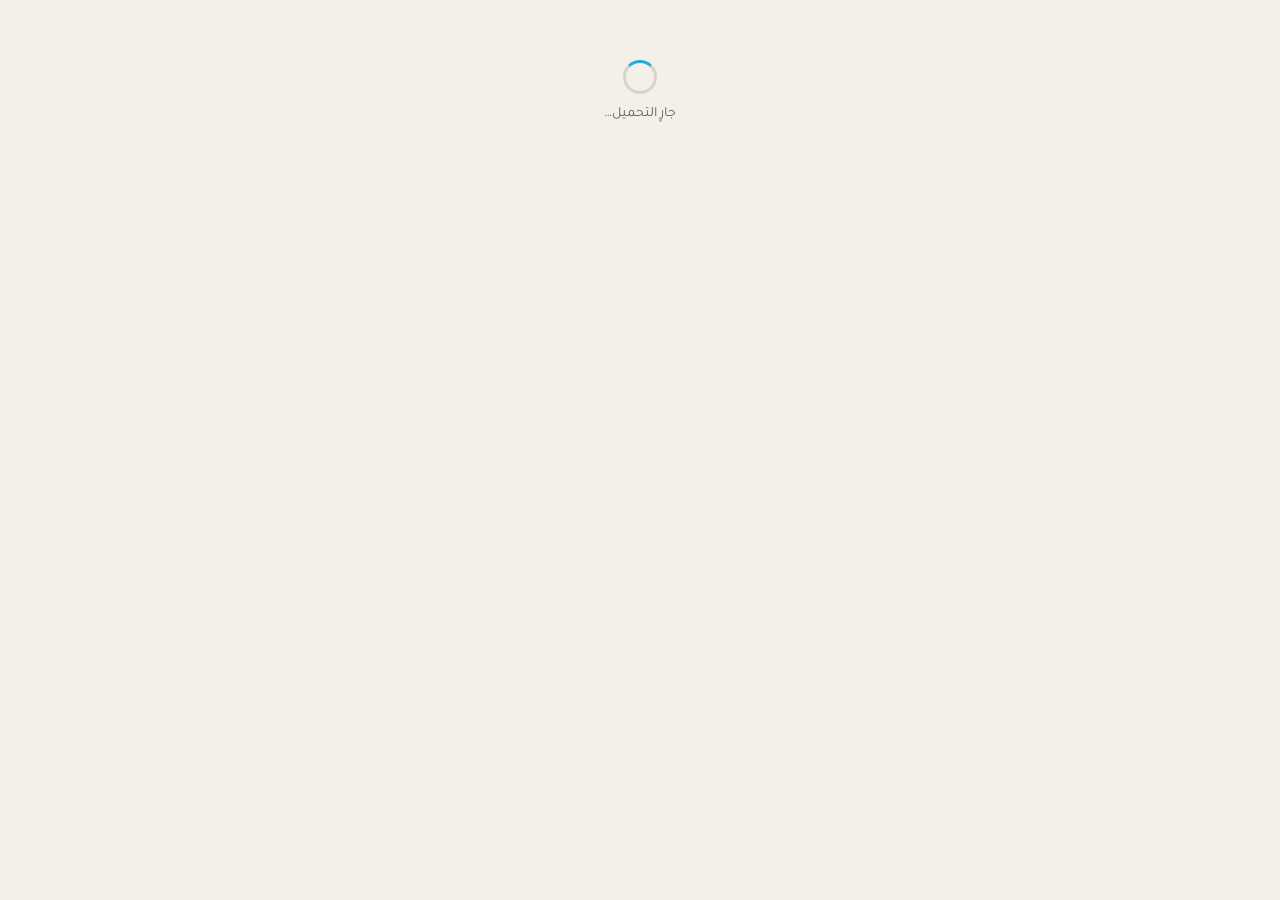
==== site/index.html @ 04307eda "منصة إدارة مشاريع تجمع الأحساء الصحي — الإصدار الأول Co-Authored-By: Claude Fable 5.1 <noreply@anthr" ====
<!DOCTYPE html>
<html lang="ar" dir="rtl">
<head>
<meta charset="UTF-8">
<meta name="viewport" content="width=device-width, initial-scale=1.0">
<title>منصة مشاريع تجمع الأحساء الصحي</title>
<link rel="icon" type="image/png" href="assets/favicon.png">
<link rel="preconnect" href="https://fonts.googleapis.com">
<link href="https://fonts.googleapis.com/css2?family=Tajawal:wght@400;500;700;800&display=swap" rel="stylesheet">
<link rel="stylesheet" href="app.css">
<script src="config.js"></script>
</head>
<body>
<div id="app"><div class="loading"><div class="spin"></div>جارٍ التحميل…</div></div>
<script type="module" src="js/app.js"></script>
</body>
</html>
---- site/app.css ----
:root{--navy:#153E5C;--blue:#1B6CA8;--lblue:#27A8DF;--sage:#6F7F52;--gold:#A98736;
 --card:#F5F1EE;--sagebg:#EEF2E4;--goldbg:#F4EDDC;--line:#D8D2CB;--text:#242424;--grey:#5E5E5E;--bg:#F3F0EA;--white:#fff}
*{box-sizing:border-box;margin:0;padding:0}
a{color:var(--blue)}
/* ===== header ===== */
/* ===== layout ===== */
.refside .searchbox{position:relative}
.refside .searchbox input{width:100%;padding:11px 38px 11px 34px;border:1.5px solid var(--line);border-radius:12px;font-family:inherit;font-size:14px;background:#fff;outline:none}
.refside .searchbox input:focus{border-color:var(--lblue)}
.refside .searchbox .icon{position:absolute;right:12px;top:50%;transform:translateY(-50%);color:var(--grey);font-size:15px}
.refside .searchbox .clear{position:absolute;left:8px;top:50%;transform:translateY(-50%);border:0;background:var(--card);color:var(--grey);width:24px;height:24px;border-radius:50%;cursor:pointer;display:none;font-size:13px;line-height:1}
.refside .hint{font-size:11px;color:var(--grey);margin-top:7px;display:flex;justify-content:space-between;align-items:center}
.legend{display:flex;gap:8px}
.dotf{display:inline-block;width:9px;height:9px;border-radius:50%;background:var(--sage);vertical-align:middle;margin-inline-end:3px}
.dots{display:inline-block;width:9px;height:9px;border-radius:50%;background:#C9C2B8;vertical-align:middle;margin-inline-end:3px}
.tree{flex:1;overflow-y:auto;padding:6px 8px 20px}
/* tree nodes */
.div{margin:4px 0}
.div > .row{display:flex;align-items:center;gap:8px;padding:8px 10px;border-radius:10px;cursor:pointer;background:var(--card);border:1px solid transparent}
.div > .row:hover{border-color:var(--lblue)}
.div.open > .row{background:var(--navy);color:#fff}
.code{font-size:11px;font-weight:800;background:rgba(0,0,0,.06);border-radius:6px;padding:2px 7px;direction:ltr;unicode-bidi:isolate;display:inline-block;font-variant-numeric:tabular-nums;white-space:nowrap}
.div.open > .row .code{background:rgba(255,255,255,.18)}
.name{flex:1;font-weight:700;font-size:13.5px;line-height:1.3}
.cnt{font-size:10.5px;color:var(--grey)}
.div.open > .row .cnt{color:#D6E4EE}
.chev{font-size:11px;color:var(--grey);transition:transform .15s}
.div.open > .row .chev{color:#fff;transform:rotate(90deg)}
.secs{display:none;padding:4px 0 2px 0;margin-inline-start:6px;border-inline-start:2px solid var(--line)}
.div.open > .secs{display:block}
.sec > .row{display:flex;align-items:center;gap:7px;padding:6px 10px;margin:2px 0 2px 8px;border-radius:8px;cursor:pointer}
.sec > .row:hover{background:var(--card)}
.sec.open > .row{background:var(--sagebg)}
.sec .name{font-size:12.5px;font-weight:700;color:var(--navy)}
.sec .chev{transform:rotate(0)}
.sec.open > .row .chev{transform:rotate(90deg)}
.its{display:none;margin-inline-start:16px}
.sec.open > .its{display:block}
.it{display:flex;align-items:center;gap:7px;padding:5px 10px;margin:1px 0 1px 8px;border-radius:8px;cursor:pointer;border:1px solid transparent}
.it:hover{background:var(--card)}
.it.active{background:var(--sagebg);border-color:var(--sage)}
.it .name{font-size:12px;font-weight:500;color:var(--text)}
.it .code{font-size:10px;background:transparent;color:var(--grey);padding:0}
.badge{font-size:9.5px;font-weight:800;padding:2px 7px;border-radius:6px;white-space:nowrap}
.badge.full{background:var(--sagebg);color:var(--sage)}
.badge.skel{background:#EFECE6;color:#8A8A8A}
/* search results */
.results{padding:6px 8px}
.res{display:block;padding:8px 10px;margin:4px 0;border-radius:10px;background:var(--card);cursor:pointer;border:1px solid transparent}
.res:hover{border-color:var(--lblue)}
.res .path{font-size:10.5px;color:var(--grey);margin-top:2px}
.res .nm{font-size:13px;font-weight:700;color:var(--navy)}
.res .nm .en{font-weight:500;color:var(--grey);font-size:11px;direction:ltr;display:inline-block;margin-inline-start:6px}
mark{background:#FFE9A8;color:inherit;padding:0 1px;border-radius:2px}
.empty{padding:36px 16px;text-align:center;color:var(--grey);font-size:13px}
/* ===== main ===== */
.crumb{display:flex;flex-wrap:wrap;gap:6px;align-items:center;font-size:12px;color:var(--grey);margin-bottom:14px}
.crumb a{color:var(--blue);text-decoration:none;cursor:pointer}
.crumb .sep{color:#B9B2A8}
.cd{direction:ltr;unicode-bidi:isolate;display:inline-block;font-variant-numeric:tabular-nums}
.doc{max-width:1040px}
.dochead{background:#fff;border:1px solid var(--line);border-radius:16px;padding:18px 22px;display:flex;gap:16px;align-items:flex-start;box-shadow:0 2px 12px rgba(0,0,0,.04)}
.dochead .big{flex:1}
.dochead h1{font-size:22px;color:var(--navy);line-height:1.25;margin-bottom:4px}
.dochead .en{direction:ltr;text-align:right;color:var(--grey);font-size:13px}
.dochead .meta{display:flex;flex-wrap:wrap;gap:8px;margin-top:10px}
.pill{font-size:11px;background:var(--card);border-radius:8px;padding:4px 10px;color:var(--grey)}
.pill b{color:var(--navy)}
.pill.code{direction:ltr;unicode-bidi:isolate;display:inline-block;font-weight:800;color:var(--navy)}
.btnrow{display:flex;gap:6px}
.btn{border:1px solid var(--line);background:#fff;border-radius:9px;padding:7px 11px;font-family:inherit;font-size:12px;cursor:pointer;color:var(--navy)}
.btn:hover{background:var(--card)}
.sec-card{background:#fff;border:1px solid var(--line);border-radius:14px;padding:16px 20px;margin-top:12px}
.sec-card h2{font-size:14.5px;color:var(--navy);margin-bottom:10px;display:flex;align-items:center;gap:8px}
.sec-card h2 .ic{width:6px;height:18px;border-radius:3px;background:var(--blue);display:inline-block}
.sec-card.health{background:var(--sagebg);border-color:#D6DEC6}
.sec-card.health h2 .ic{background:var(--sage)}
.sec-card.accept h2 .ic{background:var(--gold)}
.sec-card.notes{background:var(--goldbg);border-color:#E7DCC0}
.sec-card.notes h2 .ic{background:var(--gold)}
.sec-card p{line-height:1.75;font-size:13.5px}
.sec-card ol{padding-inline-start:22px}
.sec-card ol li{margin:6px 0;line-height:1.7;font-size:13.3px}
.sec-card ul{list-style:none}
.sec-card ul li{margin:6px 0;line-height:1.7;font-size:13.3px;padding-inline-start:18px;position:relative}
.sec-card ul li::before{content:'';position:absolute;right:0;top:.62em;width:8px;height:8px;border-radius:50%;background:var(--sage)}
.refs{display:flex;flex-wrap:wrap;gap:6px}
.ref{font-size:11.5px;background:var(--card);border:1px solid var(--line);border-radius:8px;padding:5px 10px;color:var(--navy)}
.skel-note{background:var(--goldbg);border:1px dashed var(--gold);border-radius:12px;padding:14px 16px;font-size:13px;color:#6B5A2A;line-height:1.7;margin-top:12px}
.vars h2 small{font-weight:500;color:var(--grey);font-size:11px}
.tblwrap{overflow:auto;border:1px solid var(--line);border-radius:10px}
table.vt{width:100%;border-collapse:collapse;font-size:12.5px;min-width:560px}
table.vt th{background:var(--card);color:var(--navy);font-weight:800;padding:8px 10px;text-align:right;border-bottom:1px solid var(--line);white-space:nowrap}
table.vt td{padding:7px 10px;border-bottom:1px solid #EEE9E2;vertical-align:top}
table.vt tr:last-child td{border-bottom:0}
table.vt tr:nth-child(even) td{background:#FBFAF7}
table.vt .c{text-align:center;white-space:nowrap}
table.vt .price{font-weight:800;color:var(--navy);font-variant-numeric:tabular-nums;direction:ltr}
table.vt .spec{color:var(--grey);font-size:11.5px;min-width:160px}
table.vt .var-ar{font-weight:700}
table.vt .var-en{color:var(--grey);font-size:10.5px;direction:ltr;text-align:right}
.basis{margin-top:8px;font-size:11px;color:var(--grey)}
.tag{display:inline-block;font-size:10.5px;background:#EEF4F9;color:var(--blue);border-radius:6px;padding:2px 8px;margin:2px}
/* division landing */
.grid{display:grid;grid-template-columns:repeat(auto-fill,minmax(300px,1fr));gap:10px;margin-top:12px}
.gcard{background:#fff;border:1px solid var(--line);border-radius:12px;padding:12px 14px;cursor:pointer}
.gcard:hover{border-color:var(--lblue)}
.gcard .code{margin-bottom:6px}
.gcard .nm{font-weight:700;color:var(--navy);font-size:13.5px}
.gcard .en{font-size:11px;color:var(--grey);direction:ltr;text-align:right}
.gcard .cov{font-size:11px;color:var(--grey);margin-top:6px}
.bar{height:5px;background:#EDE8E0;border-radius:4px;overflow:hidden;margin-top:5px}
.bar i{display:block;height:100%;background:var(--sage)}
/* home */
.home h1{font-size:24px;color:var(--navy);margin-bottom:6px}
.home .lead{font-size:14px;line-height:1.8;color:var(--text);max-width:820px}
.kpis{display:flex;flex-wrap:wrap;gap:10px;margin:16px 0}
.kpi{background:#fff;border:1px solid var(--line);border-radius:12px;padding:12px 18px;min-width:150px}
.kpi b{display:block;font-size:22px;color:var(--navy)}
.kpi span{font-size:11.5px;color:var(--grey)}
.howto{display:grid;grid-template-columns:repeat(auto-fit,minmax(240px,1fr));gap:10px;margin-top:10px}
.how{background:#fff;border:1px solid var(--line);border-radius:12px;padding:12px 14px;font-size:12.8px;line-height:1.7}
.how b{color:var(--navy);display:block;margin-bottom:3px}
.disc{background:var(--goldbg);border:1px solid #E7DCC0;border-radius:12px;padding:12px 16px;font-size:12.5px;line-height:1.75;color:#5C4E28;margin-top:14px}
kbd{font-family:inherit;background:#fff;border:1px solid var(--line);border-bottom-width:2px;border-radius:5px;padding:0 6px;font-size:11px}
/* mobile */

/* ===== وضع المشاريع (جدول الكميات) ===== */
.pcard{background:#fff;border:1px solid var(--line);border-radius:14px;padding:16px 18px;margin-bottom:14px;box-shadow:0 1px 3px rgba(0,0,0,.04)}
.pcard h2{font-size:15px;color:var(--navy);margin-bottom:10px;display:flex;align-items:center;gap:8px}
.pcard h2 .ic{width:4px;height:18px;background:var(--lblue);border-radius:2px;display:inline-block}
.pgrid{display:grid;grid-template-columns:repeat(auto-fill,minmax(220px,1fr));gap:10px}
.fld{display:flex;flex-direction:column;gap:4px;font-size:12px;color:var(--grey)}
.fld input,.fld select,.fld textarea{font-family:inherit;font-size:13px;padding:7px 9px;border:1px solid var(--line);border-radius:8px;background:#fff;color:var(--text)}
.fld input:focus,.fld select:focus,.fld textarea:focus{outline:none;border-color:var(--lblue);box-shadow:0 0 0 2px rgba(39,168,223,.15)}
.fld.wide{grid-column:1/-1}
.toolbar{display:flex;flex-wrap:wrap;gap:8px;align-items:center;margin-bottom:12px}
.btn.primary{background:var(--navy);color:#fff;border-color:var(--navy)}
.btn.primary:hover{background:var(--blue)}
.btn.accent{background:var(--sage);color:#fff;border-color:var(--sage)}
.btn.danger{color:#A6503B;border-color:#E3C9C2}
.btn.sm{padding:4px 8px;font-size:11px}
.btn:disabled{opacity:.45;cursor:not-allowed}
.plist{display:grid;grid-template-columns:repeat(auto-fill,minmax(260px,1fr));gap:10px}
.pitem{background:#fff;border:1px solid var(--line);border-radius:12px;padding:12px 14px;cursor:pointer;transition:.15s}
.pitem:hover{border-color:var(--lblue);box-shadow:0 2px 8px rgba(0,0,0,.06)}
.pitem .nm{font-weight:800;color:var(--navy);font-size:14px}
.pitem .sub{font-size:11px;color:var(--grey);margin-top:3px}
.pitem .tot{font-size:13px;font-weight:800;color:var(--sage);margin-top:6px;direction:ltr;text-align:right}
.cascade{display:grid;grid-template-columns:1fr 1fr 1.4fr 1.4fr;gap:8px}
.cascade select{width:100%}
.pick{background:var(--card);border-radius:10px;padding:10px 12px;margin-top:10px;display:grid;grid-template-columns:1fr auto auto auto;gap:10px;align-items:end}
.pick .info{font-size:12px;color:var(--grey);line-height:1.6}
.pick .info b{color:var(--navy)}
.pick input[type=number]{width:110px}
.pick input[type=text]{width:180px}
.qsearch{position:relative}
.qsearch .drop{position:absolute;top:100%;right:0;left:0;background:#fff;border:1px solid var(--line);border-radius:10px;z-index:30;max-height:320px;overflow:auto;box-shadow:0 8px 24px rgba(0,0,0,.12);display:none}
.qsearch .drop.show{display:block}
.qsearch .drop div{padding:7px 10px;border-bottom:1px solid #EEE9E2;font-size:12.5px;cursor:pointer}
.qsearch .drop div:hover{background:var(--card)}
.qsearch .drop .cd{font-weight:800;color:var(--navy);margin-inline-end:6px}
.qsearch .drop .en{color:var(--grey);font-size:10.5px;direction:ltr;display:inline-block}
table.bq{width:100%;border-collapse:collapse;font-size:12.5px}
table.bq th{background:var(--navy);color:#fff;font-weight:700;padding:8px 8px;text-align:right;white-space:nowrap;font-size:12px}
table.bq td{padding:6px 8px;border-bottom:1px solid #EEE9E2;vertical-align:middle}
table.bq tr.divrow td{background:var(--card);font-weight:800;color:var(--navy);font-size:13px}
table.bq tr.subrow td{background:#FBFAF7;font-weight:700;color:var(--navy);border-bottom:2px solid var(--line)}
table.bq .c{text-align:center;white-space:nowrap}
table.bq .n{direction:ltr;text-align:right;font-variant-numeric:tabular-nums;white-space:nowrap}
table.bq .desc-ar{font-weight:700}
table.bq .desc-en{color:var(--grey);font-size:10.5px;direction:ltr;text-align:right}
table.bq .spec{color:var(--grey);font-size:11px;max-width:260px}
table.bq input.qty{width:84px;font-family:inherit;font-size:13px;padding:4px 6px;border:1px solid var(--line);border-radius:6px;text-align:center}
table.bq input.loc{width:130px;font-family:inherit;font-size:11.5px;padding:4px 6px;border:1px solid var(--line);border-radius:6px}
table.bq .del{color:#A6503B;cursor:pointer;font-weight:800;padding:0 6px}
table.bq .del:hover{background:#F6E6E2;border-radius:6px}
.totals{display:grid;grid-template-columns:repeat(auto-fit,minmax(180px,1fr));gap:10px;margin-top:12px}
.tot{background:var(--card);border-radius:10px;padding:10px 12px}
.tot span{display:block;font-size:11px;color:var(--grey)}
.tot b{display:block;font-size:17px;color:var(--navy);direction:ltr;text-align:right;font-variant-numeric:tabular-nums}
.tot.grand{background:var(--navy)}
.tot.grand span{color:#D6E4EE}.tot.grand b{color:#fff;font-size:20px}
.empty-boq{padding:30px;text-align:center;color:var(--grey);border:2px dashed var(--line);border-radius:12px}
.toast{position:fixed;bottom:18px;right:18px;background:var(--navy);color:#fff;padding:10px 16px;border-radius:10px;font-size:13px;z-index:99;opacity:0;transition:.25s;pointer-events:none}
.toast.show{opacity:1}
.setrow{display:flex;flex-wrap:wrap;gap:12px;align-items:end}
.setrow .fld{min-width:150px}
.badge.ovr{background:#F4EDDC;color:var(--gold)}


/* ===== منصة إدارة مشاريع تجمع الأحساء الصحي ===== */
html,body{min-height:100%}
body{font-family:'Tajawal','Janna LT',system-ui,sans-serif;color:var(--text);background:var(--bg);font-size:14px;margin:0}
#app{min-height:100vh;display:flex;flex-direction:column}
header.top{height:62px;background:var(--navy);display:flex;align-items:center;gap:14px;padding:0 18px;box-shadow:0 2px 10px rgba(0,0,0,.25);position:sticky;top:0;z-index:50}
header.top .logo{height:42px;background:#fff;border-radius:8px;padding:4px 8px}
.nav{display:flex;gap:4px}
.nav a{color:#D6E4EE;text-decoration:none;font-weight:700;font-size:13.5px;padding:8px 14px;border-radius:9px}
.nav a:hover{background:rgba(255,255,255,.1)}
.nav a.on{background:var(--lblue);color:#fff}
.who{display:flex;flex-direction:column;align-items:flex-end;line-height:1.2;color:#fff;font-size:12.5px}
.who span{color:#A9C1D3;font-size:10.5px}
header.top .btn{background:rgba(255,255,255,.1);color:#fff;border-color:rgba(255,255,255,.2)}
.menubtn2{display:none}
main#main{flex:1;padding:20px 24px 60px;max-width:1500px;width:100%;margin:0 auto;box-sizing:border-box}
.pagetitle{font-size:22px;color:var(--navy)}
.loading{padding:60px;text-align:center;color:var(--grey)}
.spin{width:34px;height:34px;border:3px solid var(--line);border-top-color:var(--lblue);border-radius:50%;margin:0 auto 12px;animation:sp 1s linear infinite}
@keyframes sp{to{transform:rotate(360deg)}}
.muted{color:var(--grey)} .small{font-size:11.5px} .bad{color:#A6503B} .good{color:var(--sage)} .ltr{direction:ltr;text-align:right;unicode-bidi:isolate} .pre{white-space:pre-wrap;line-height:1.7}
.off{opacity:.55}
.btn.wide{width:100%;padding:10px} .btn.danger-solid{background:#A6503B;color:#fff;border-color:#A6503B}
.btnrow.end{justify-content:flex-end;margin-top:12px} .btnrow{display:flex;gap:6px;flex-wrap:wrap;align-items:center}
/* الدخول */
.auth{min-height:calc(100vh - 62px);display:flex;align-items:center;justify-content:center;padding:20px}
.authbox{background:#fff;border:1px solid var(--line);border-radius:16px;padding:28px 26px;max-width:420px;width:100%;text-align:center;box-shadow:0 6px 24px rgba(0,0,0,.06)}
.authbox .alogo{height:64px;margin-bottom:8px}
.authbox h1{font-size:20px;color:var(--navy);margin-bottom:2px}
.authbox form{text-align:right;margin-top:16px;display:flex;flex-direction:column;gap:10px}
.alinks{margin-top:14px;font-size:13px} .alinks a{color:var(--blue)}
/* النماذج والنوافذ */
.mwrap{position:fixed;inset:0;background:rgba(21,62,92,.45);z-index:200;display:flex;align-items:flex-start;justify-content:center;padding:40px 12px;overflow:auto}
.modal{background:#fff;border-radius:16px;width:100%;max-width:560px;box-shadow:0 20px 60px rgba(0,0,0,.25)}
.modal.wide{max-width:900px}
.mhead{display:flex;align-items:center;justify-content:space-between;padding:14px 18px;border-bottom:1px solid var(--line)}
.mhead h3{font-size:16px;color:var(--navy)} .mhead .x{border:0;background:transparent;font-size:16px;cursor:pointer;color:var(--grey)}
.mbody{padding:16px 18px}
.notice{background:var(--goldbg);border:1px solid #E7D9B0;border-radius:10px;padding:10px 12px;margin-bottom:12px;font-size:13px}
/* لوحة المؤشرات */
.kpi.bad b{color:#A6503B} .kpi b small{font-size:12px;color:var(--grey)}
.stagebar{display:grid;grid-template-columns:repeat(auto-fit,minmax(105px,1fr));gap:8px}
.stagecell{display:block;background:#fff;border:1px solid var(--line);border-top:4px solid var(--navy);border-radius:10px;padding:10px 8px;text-align:center;text-decoration:none;color:var(--text)}
.stagecell b{display:block;font-size:20px;color:var(--navy)} .stagecell span{font-size:11.5px;display:block} .stagecell small{color:var(--grey);font-size:10px;direction:ltr;display:block}
.two{display:grid;grid-template-columns:1fr 1fr;gap:14px}
table.lst{width:100%;border-collapse:collapse;font-size:13px}
table.lst th{text-align:right;background:var(--card);color:var(--navy);padding:8px 9px;font-size:12px;border-bottom:1px solid var(--line);white-space:nowrap}
table.lst td{padding:8px 9px;border-bottom:1px solid #EEE9E2;vertical-align:middle}
table.lst tr[data-open]{cursor:pointer} table.lst tr[data-open]:hover td{background:#FBFAF7}
table.lst tr.hl td{background:var(--goldbg)}
table.lst .c{text-align:center} table.lst .n{direction:ltr;text-align:right;font-variant-numeric:tabular-nums}
.bar{height:6px;background:#EDE9E2;border-radius:3px;overflow:hidden;margin:3px 0} .bar i{display:block;height:100%;background:var(--lblue)}
.stage{display:inline-block;color:#fff;font-size:11px;font-weight:800;padding:3px 9px;border-radius:7px;white-space:nowrap}
.badge.bad{background:#F6E6E2;color:#A6503B}
.filters{display:flex;flex-wrap:wrap;gap:8px;margin:12px 0;align-items:center}
.filters input,.filters select{font-family:inherit;font-size:13px;padding:7px 10px;border:1px solid var(--line);border-radius:8px;background:#fff}
.filters input{min-width:260px;flex:1} .chk{font-size:12.5px;color:var(--grey)}
.upd{padding:10px 0;border-bottom:1px solid #EEE9E2} .upd:last-child{border-bottom:0} .uh{font-size:12.5px;margin-bottom:4px} .uh a{color:var(--blue);font-weight:700;text-decoration:none} .ub{font-size:13.5px;line-height:1.7}
.upd .del{float:left}
/* بطاقة المشروع */
.phead{margin-bottom:14px}
.ptitle{display:flex;justify-content:space-between;align-items:flex-start;gap:12px;flex-wrap:wrap;margin:6px 0 12px}
.ptitle h1{font-size:22px;color:var(--navy);margin-bottom:2px}
.stageline{display:flex;gap:0;overflow:auto;padding:6px 0 10px}
.sl{flex:1;min-width:84px;text-align:center;position:relative;font-size:11px;color:var(--grey)}
.sl i{display:block;width:14px;height:14px;border-radius:50%;background:#DDD6CC;margin:0 auto 4px;border:3px solid var(--bg);box-shadow:0 0 0 1px var(--line)}
.sl::before{content:'';position:absolute;top:7px;right:50%;width:100%;height:2px;background:#DDD6CC;z-index:-1}
.sl:first-child::before{display:none}
.sl.done i,.sl.done::before{background:var(--sage)} .sl.done{color:var(--sage)}
.sl.cur i{background:var(--c,var(--lblue));transform:scale(1.25)} .sl.cur{color:var(--navy);font-weight:800}
.tabs{display:flex;gap:4px;border-bottom:2px solid var(--line);margin-bottom:14px;overflow:auto}
.tabs a{text-decoration:none;color:var(--grey);font-weight:700;padding:8px 14px;border-bottom:3px solid transparent;margin-bottom:-2px;white-space:nowrap}
.tabs a.on{color:var(--navy);border-bottom-color:var(--lblue)}
.kvs{display:grid;grid-template-columns:1fr 1fr;gap:6px 14px}
.kv{display:flex;justify-content:space-between;gap:8px;padding:6px 0;border-bottom:1px dashed #EEE9E2;font-size:13px} .kv span{color:var(--grey)} .kv b{color:var(--navy);text-align:left}
h3.sub{font-size:13px;color:var(--navy);margin:14px 0 6px}
.prog{margin-top:14px} .pl{display:flex;justify-content:space-between;font-size:12px;margin-top:8px} .pl b{color:var(--navy)}
.titleblock{display:flex;flex-direction:column;line-height:1.3} .titleblock b{color:var(--navy);font-size:15px} .titleblock .muted{font-size:12px}
.cascade{margin-top:10px}
.tags{margin-top:10px}
/* المرجع داخل المنصة */
.refwrap{display:flex;gap:0;height:calc(100vh - 62px);margin:-20px -24px -60px;position:relative}
.refside{width:370px;min-width:290px;background:var(--white);border-inline-start:1px solid var(--line);display:flex;flex-direction:column;z-index:20;box-shadow:-2px 0 12px rgba(0,0,0,.05)}
.refside .searchbox{margin:12px 12px 6px;position:relative}
.refside .hint{padding:0 14px 8px}
.refmain{flex:1;overflow-y:auto;padding:20px 24px 60px}
.menubtn{display:none;position:absolute;bottom:16px;left:16px;z-index:30}
@media (max-width:900px){
  .menubtn2{display:inline-block}
  .nav{display:none;position:absolute;top:62px;right:0;left:0;background:var(--navy);flex-direction:column;padding:8px}
  .nav.show{display:flex}
  .who{display:none}
  main#main{padding:14px 12px 60px}
  .two,.kvs{grid-template-columns:1fr}
  .refwrap{margin:-14px -12px -60px}
  .refside{position:absolute;inset:0 auto 0 auto;right:0;width:88%;max-width:380px;transform:translateX(100%);transition:transform .2s}
  .refside.show{transform:none}
  .menubtn{display:inline-block}
  .cascade{grid-template-columns:1fr 1fr}
  .pick{grid-template-columns:1fr 1fr} .pick .info{grid-column:1/-1}
  .tblwrap-bq{overflow:auto} table.bq{min-width:900px}
  .filters input{min-width:0}
}
@media print{
  header.top,.tabs,.toolbar,.filters,.menubtn,.refside,.btnrow,.noprint{display:none!important}
  body{background:#fff} main#main{padding:0;max-width:none}
  .refwrap{height:auto;margin:0;display:block} .refmain{overflow:visible;padding:0}
  .sec-card,.dochead,.pcard{break-inside:avoid;box-shadow:none}
  table.bq th{background:#eee!important;color:#000!important;-webkit-print-color-adjust:exact}
}

.qsearch input,.cascade select{width:100%;font-family:inherit;font-size:13px;padding:8px 10px;border:1px solid var(--line);border-radius:8px;background:#fff;color:var(--text)}
.qsearch input:focus,.cascade select:focus{outline:none;border-color:var(--lblue);box-shadow:0 0 0 2px rgba(39,168,223,.15)}
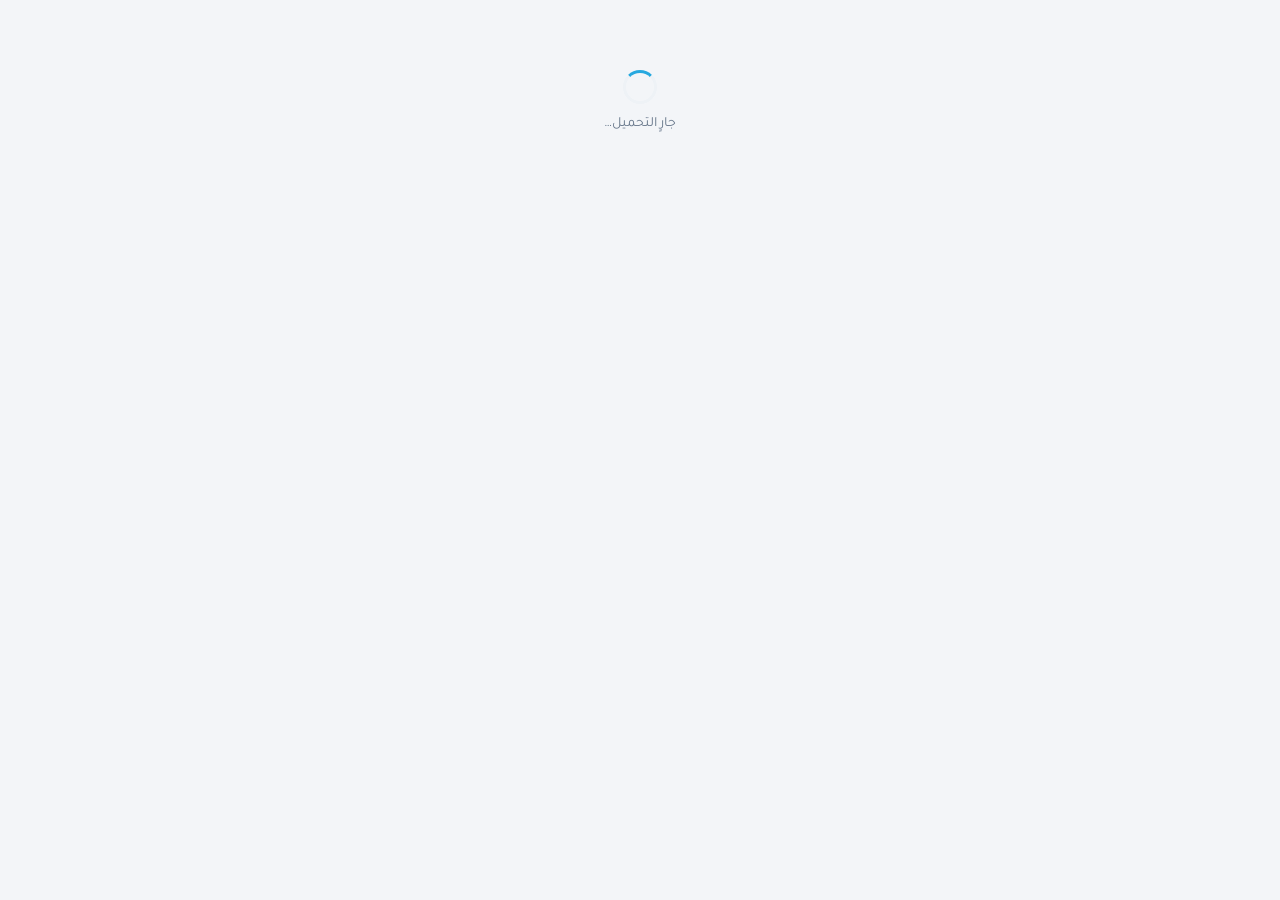
==== commit 08f1a638: "حزمة 73: إدارة الخدمات الفنية — المحرّك التشغيلي للأقسام (البلاغات والطلبات والإحالات بين الأقسام)، " ====
--- a/site/index.html
+++ b/site/index.html
@@ -3,8 +3,12 @@
 <head>
 <meta charset="UTF-8">
 <meta name="viewport" content="width=device-width, initial-scale=1.0">
-<title>منصة مشاريع تجمع الأحساء الصحي</title>
+<title>إدارة الخدمات الفنية — تجمع الأحساء الصحي</title>
 <link rel="icon" type="image/png" href="assets/favicon.png">
+<link rel="manifest" href="manifest.json">
+<meta name="theme-color" content="#153E5C">
+<link rel="apple-touch-icon" href="assets/favicon.png">
+<meta name="apple-mobile-web-app-capable" content="yes">
 <link rel="preconnect" href="https://fonts.googleapis.com">
 <link href="https://fonts.googleapis.com/css2?family=Tajawal:wght@400;500;700;800&display=swap" rel="stylesheet">
 <link rel="stylesheet" href="app.css">
--- a/site/app.css
+++ b/site/app.css
@@ -199,6 +199,11 @@
 .nav a{color:#D6E4EE;text-decoration:none;font-weight:700;font-size:13.5px;padding:8px 14px;border-radius:9px}
 .nav a:hover{background:rgba(255,255,255,.1)}
 .nav a.on{background:var(--lblue);color:#fff}
+.grp{position:relative} .grp .gt small{font-size:9px;opacity:.8}
+.grp .dd{display:none;position:absolute;top:100%;right:0;background:#fff;border:1px solid var(--line);border-radius:12px;box-shadow:0 10px 30px rgba(0,0,0,.18);padding:6px;min-width:210px;z-index:60;flex-direction:column;gap:2px}
+.grp:hover .dd,.grp.open .dd{display:flex}
+.grp .dd a{color:var(--navy);font-size:13px;padding:8px 12px;border-radius:8px} .grp .dd a:hover{background:#F3F7FA} .grp .dd a.on{background:var(--lblue);color:#fff}
+.grp.on > .gt,.grp .gt.on{background:rgba(255,255,255,.14)}
 .who{display:flex;flex-direction:column;align-items:flex-end;line-height:1.2;color:#fff;font-size:12.5px}
 .who span{color:#A9C1D3;font-size:10.5px}
 header.top .btn{background:rgba(255,255,255,.1);color:#fff;border-color:rgba(255,255,255,.2)}
@@ -279,6 +284,8 @@
   .menubtn2{display:inline-block}
   .nav{display:none;position:absolute;top:62px;right:0;left:0;background:var(--navy);flex-direction:column;padding:8px}
   .nav.show{display:flex}
+  .pcard,.dash .kpis{overflow-x:auto} body{overflow-x:hidden} .grp .gt{display:block} .grp.on > .gt,.grp.open > .gt{background:transparent}
+  .grp .dd{position:static;background:transparent;border:0;box-shadow:none;padding:0 18px 4px;display:flex} .grp .dd a{color:#D6E4EE;font-size:13px} .grp .dd a:hover{background:rgba(255,255,255,.1)}
   .who{display:none}
   main#main{padding:14px 12px 60px}
   .two,.kvs{grid-template-columns:1fr}
@@ -301,3 +308,888 @@
 
 .qsearch input,.cascade select{width:100%;font-family:inherit;font-size:13px;padding:8px 10px;border:1px solid var(--line);border-radius:8px;background:#fff;color:var(--text)}
 .qsearch input:focus,.cascade select:focus{outline:none;border-color:var(--lblue);box-shadow:0 0 0 2px rgba(39,168,223,.15)}
+
+a.kpi{text-decoration:none;color:inherit;display:block} a.kpi:hover{border-color:var(--lblue)}
+
+.tabs .cnt{background:var(--card);color:var(--grey);border-radius:10px;padding:1px 7px;font-size:11px;margin-inline-start:4px}
+.tabs a.on .cnt{background:var(--lblue);color:#fff}
+.chips{display:flex;flex-wrap:wrap;gap:8px}
+.chip{display:inline-block;background:var(--goldbg);border:1px solid #E7D9B0;border-radius:20px;padding:5px 12px;font-size:12.5px;color:var(--navy);text-decoration:none}
+.chip small{color:#A6503B;margin-inline-start:4px}
+h2 a.small{font-weight:500;margin-inline-start:auto;font-size:11.5px}
+.pcard h2{display:flex;align-items:center}
+/* ===== التقرير التنفيذي ===== */
+.rep{max-width:210mm;margin:0 auto;color:#1d2b33}
+.rpage{background:#fff;border:1px solid var(--line);border-radius:8px;padding:10mm 10mm;margin-bottom:14px;box-shadow:0 2px 12px rgba(0,0,0,.05);page-break-after:always;break-after:page}
+.rpage:last-child{page-break-after:auto;break-after:auto}
+.rhead{display:flex;align-items:center;gap:14px;border-bottom:3px solid var(--navy);padding-bottom:10px;margin-bottom:12px}
+.rhead img{height:46px} .rhead .rt{flex:1} .rhead h1{font-size:19px;color:var(--navy);margin:0} .rhead .rs{font-size:11px;color:var(--grey)}
+.rmeta{display:flex;flex-direction:column;gap:2px;font-size:10.5px;text-align:left;min-width:170px} .rmeta span{color:var(--grey);margin-inline-end:6px} .rmeta b{color:var(--navy)}
+.rkpis{display:grid;grid-template-columns:repeat(4,1fr);gap:8px;margin-bottom:12px}
+.rk{background:var(--card);border-radius:10px;padding:8px 10px;text-align:center;border-top:3px solid var(--lblue)} .rk b{display:block;font-size:18px;color:var(--navy);line-height:1.2} .rk span{font-size:10px;color:var(--grey)} .rk.bad{border-top-color:#A6503B} .rk.bad b{color:#A6503B}
+.rtwo{display:grid;grid-template-columns:1fr 1fr;gap:10px}
+.rcard{border:1px solid var(--line);border-radius:10px;padding:10px 12px;margin-bottom:10px;break-inside:avoid}
+.rcard h2{font-size:13px;color:var(--navy);margin:0 0 8px;padding-bottom:5px;border-bottom:1px solid var(--line)} .rcard h2 small{color:var(--grey);font-weight:500}
+.rcard h3{font-size:11.5px;color:var(--navy);margin:8px 0 4px}
+table.rt2{width:100%;border-collapse:collapse;font-size:10.5px} table.rt2 th{background:var(--navy);color:#fff;padding:5px 6px;text-align:right;font-weight:700} table.rt2 td{padding:4px 6px;border-bottom:1px solid #EEE9E2;vertical-align:middle} table.rt2 tr:nth-child(even) td{background:#FBFAF7} table.rt2 .c{text-align:center} table.rt2 .n{direction:ltr;text-align:right;font-variant-numeric:tabular-nums}
+.rrow{display:flex;align-items:center;gap:8px;font-size:11px;margin:4px 0} .rrow .rl{width:110px;color:var(--grey)} .rrow b{width:26px;text-align:left;color:var(--navy)}
+.rbar{flex:1;height:8px;background:#EDE9E2;border-radius:4px;overflow:hidden;min-width:50px} .rbar i{display:block;height:100%}
+table.rt2 .rbar{height:5px;margin-bottom:2px}
+.rb{display:inline-block;font-size:9.5px;font-weight:800;padding:1px 6px;border-radius:5px} .rb.bad{background:#F6E6E2;color:#A6503B} .rb.ok{background:var(--sagebg);color:var(--sage)} .rb.mid{background:var(--goldbg);color:var(--gold)}
+.rlist{margin:0;padding-inline-start:16px;font-size:11px;line-height:1.7}
+.rfoot{margin-top:14px;border-top:1px solid var(--line);padding-top:8px;font-size:10px;color:var(--grey)} .sig{display:flex;justify-content:space-between;gap:20px;margin-top:14px;font-size:10.5px;color:var(--text)} .sig>div{flex:1;border:1px dashed var(--line);border-radius:8px;padding:8px 10px;line-height:1.7}
+.pdfmode .rpage{border:0;box-shadow:none;border-radius:0;margin:0;padding:4mm 6mm;break-after:auto;page-break-after:auto}
+@media print{ .rep{max-width:none} .rpage{border:0;box-shadow:none;border-radius:0;margin:0;padding:0;page-break-after:always} .rpage:last-child{page-break-after:auto} .rkpis{grid-template-columns:repeat(4,1fr)!important} .rtwo{grid-template-columns:1fr 1fr!important} .rhead{flex-wrap:nowrap!important} .rmeta{text-align:left!important} .rcard{break-inside:auto} table.rt2 tr{break-inside:avoid} @page{size:A4;margin:10mm 9mm} }
+.pdfmode .rkpis{grid-template-columns:repeat(4,1fr)!important} .pdfmode .rtwo{grid-template-columns:1fr 1fr!important} .pdfmode .rhead{flex-wrap:nowrap!important} .pdfmode .rmeta{text-align:left!important}
+@media screen and (max-width:900px){ .rkpis{grid-template-columns:repeat(2,1fr)} .rtwo{grid-template-columns:1fr} .rhead{flex-wrap:wrap} .rmeta{text-align:right} }
+
+/* المستخلصات */
+.paycalc{background:var(--bg,#f6f8fa);border:1px solid var(--line);border-radius:10px;padding:10px 12px}
+.kvs .kv.net{grid-column:1/-1;border-top:2px solid var(--navy);padding-top:6px}
+.kvs .kv.net b{font-size:18px;color:var(--navy)}
+.alert{border-radius:10px;padding:10px 14px;margin:8px 0 12px;font-weight:700}
+.alert.bad{background:#fbeae6;color:#8a3a28;border:1px solid #efc7bd}
+.kpis.fin{margin:6px 0 12px}
+.sub-h{font-size:14px;color:var(--navy);margin:14px 0 6px}
+
+/* التقارير المخصصة */
+.rbuild{background:#fff;border:1px solid var(--line);border-radius:14px;padding:14px 16px;margin-bottom:14px}
+.chips{display:flex;flex-wrap:wrap;gap:6px;margin-top:4px;max-height:160px;overflow:auto}
+.chip{display:inline-flex;align-items:center;gap:5px;border:1px solid var(--line);border-radius:20px;padding:4px 10px;font-size:12px;cursor:pointer;background:#fafafa}
+.chip:has(input:checked){background:var(--navy);color:#fff;border-color:var(--navy)}
+.chip input{margin:0}
+.rkpis.six{grid-template-columns:repeat(6,1fr);margin-bottom:0}
+.rstrip{padding:8px 12px}
+.rnote{background:#FBF9F4;font-size:11.5px;line-height:1.7}
+.rsm{font-size:10.5px;margin:6px 0 0;color:var(--text)}
+.rproj .kvs{gap:2px 14px} .rproj .kv{font-size:10.5px;padding:3px 0}
+.pdfmode .rkpis.six{grid-template-columns:repeat(6,1fr)!important} .pdfmode .rproj .rtwo{grid-template-columns:1fr 1fr!important}
+@media print{ .rkpis.six{grid-template-columns:repeat(6,1fr)!important} .rbuild,.tabs.noprint{display:none!important} }
+@media screen and (max-width:900px){ .rkpis.six{grid-template-columns:repeat(3,1fr)} }
+
+/* التقارير الفنية */
+.trform .period .btnrow input{flex:1;min-width:120px}
+.itemrow{display:grid;grid-template-columns:3fr 1.2fr 1fr auto;gap:6px;margin-bottom:6px}
+.itemrow input{font-family:inherit;font-size:13px;padding:7px 9px;border:1px solid var(--line);border-radius:8px}
+.photogrid{display:grid;grid-template-columns:repeat(auto-fill,minmax(140px,1fr));gap:8px;margin:6px 0}
+.ph{position:relative;border:1px solid var(--line);border-radius:10px;overflow:hidden;background:#fafafa}
+.ph img{width:100%;height:120px;object-fit:cover;display:block}
+.ph input{width:100%;border:0;border-top:1px solid var(--line);padding:6px 8px;font-family:inherit;font-size:12px}
+.ph .x{position:absolute;top:4px;left:4px;background:rgba(0,0,0,.55);color:#fff;border:0;border-radius:50%;width:24px;height:24px;cursor:pointer}
+.ph.new{outline:2px solid var(--lblue)}
+.rsec{margin:10px 0} .rsec h3{font-size:12.5px;color:var(--navy);margin:0 0 5px;padding-bottom:4px;border-bottom:1px solid var(--line)}
+.rsec .pre{font-size:11.5px;line-height:1.8;white-space:pre-wrap} .rsec .pre.bad{color:#8a3a28}
+.trkv{margin-bottom:6px}
+.photos{display:grid;grid-template-columns:1fr 1fr;gap:10px}
+.photos figure{margin:0;border:1px solid var(--line);border-radius:8px;overflow:hidden;background:#fff}
+.photos img{width:100%;height:210px;object-fit:cover;display:block;cursor:zoom-in}
+.photos figcaption{font-size:10.5px;padding:5px 8px;color:var(--text);min-height:26px}
+.btnrow.wrap{flex-wrap:wrap}
+.pdfmode .photos{grid-template-columns:1fr 1fr!important}
+@media print{ .photos{grid-template-columns:1fr 1fr!important} }
+@media screen and (max-width:900px){ .itemrow{grid-template-columns:1fr 1fr;} .itemrow input:first-child{grid-column:1/-1} .photos{grid-template-columns:1fr 1fr} }
+
+/* المستندات والاعتمادات */
+.alert.warn{background:#FBF3E2;color:#7a5410;border:1px solid #efd9a6}
+.ltr{direction:ltr;unicode-bidi:isolate;display:inline-block}
+.specdrop{position:relative} .specdrop .opt{padding:6px 10px;border:1px solid var(--line);border-top:0;background:#fff;cursor:pointer;font-size:12.5px} .specdrop .opt:hover{background:#F3F7FA}
+.specbox{background:#F6F9FB;border:1px solid var(--line);border-radius:10px;padding:8px 12px;font-size:12.5px;margin:8px 0}
+.fld input[type=file]{padding:6px;background:#fafafa}
+.verbar{position:fixed;bottom:0;left:0;right:0;background:var(--lblue);color:#fff;text-align:center;padding:12px;font-size:14px;cursor:pointer;z-index:200;box-shadow:0 -4px 16px rgba(0,0,0,.2)}
+.seg{display:flex;flex-wrap:wrap;gap:4px 14px;margin:2px 0 6px;font-size:12.5px;color:var(--text)} .seg label{display:inline-flex;align-items:center;gap:4px;cursor:pointer}
+#boqsel{width:100%}
+
+/* الإشعارات */
+.nwrap{position:relative} .nbell{background:rgba(255,255,255,.1);border:0;color:#fff;font-size:17px;border-radius:10px;padding:6px 10px;cursor:pointer;position:relative}
+.nbell span{display:none;position:absolute;top:-4px;left:-4px;background:#E0533D;color:#fff;font-size:10.5px;font-weight:700;border-radius:10px;padding:1px 5px;min-width:18px;text-align:center}
+.nbell.has span{display:inline-block}
+.npanel{display:none;position:absolute;top:44px;left:0;width:360px;max-width:92vw;background:#fff;border:1px solid var(--line);border-radius:14px;box-shadow:0 14px 40px rgba(0,0,0,.22);z-index:70;overflow:hidden}
+.npanel.show{display:block} .nhead{display:flex;align-items:center;gap:6px;padding:10px 12px;border-bottom:1px solid var(--line);color:var(--navy)}
+#nlist{max-height:70vh;overflow:auto}
+.nitem{display:flex;gap:10px;padding:10px 12px;border-bottom:1px solid #F0EDE7;text-decoration:none;color:var(--text)} .nitem:hover{background:#F6F9FB} .nitem.new{background:#EEF6FB}
+.nitem .nic{font-size:18px;line-height:1.2} .nitem .nt{display:flex;flex-direction:column;gap:2px;min-width:0} .nitem b{font-size:13px;color:var(--navy)} .nitem small{font-size:11.5px;color:var(--text);white-space:normal} .nitem em{font-style:normal;font-size:10.5px;color:var(--grey)}
+@media screen and (max-width:900px){ .npanel{position:fixed;top:62px;left:8px;right:8px;width:auto} }
+.npanel .btn{color:var(--navy)!important;background:#fff!important;border:1px solid var(--line)!important;font-size:11.5px}
+
+/* =====================================================================
+   الواجهة الجديدة (v2) — طبقة تُعيد تعريف الرموز والهيكل والمكونات
+   ===================================================================== */
+:root{--bg:#F3F5F8;--surface:#FFFFFF;--surface2:#F8FAFC;--card:#F8FAFC;--line:#E3E8EE;--line2:#EEF2F6;--text:#18242F;--grey:#66768A;--muted:#66768A;--faint:#9AA7B5;
+  --navy:#123B5C;--navy2:#0E2F4A;--blue:#0E7AB0;--lblue:#27A8DF;--sky2:#E6F4FB;--skytx:#0E7AB0;--sage:#2E8B57;--sagebg:#E7F5EC;--gold:#C77A00;--goldbg:#FFF3DF;--red:#C8453A;--redbg:#FCE9E7;--info:#4C6FFF;--infobg:#EAEEFF;
+  --shadow:0 1px 2px rgba(18,36,47,.04),0 4px 14px rgba(18,36,47,.05);--shadow2:0 10px 30px rgba(18,36,47,.12);--r:14px;--dur:.18s;--sb:248px}
+html{scroll-behavior:smooth}
+body{background:var(--bg);color:var(--text)}
+a{color:var(--skytx)}
+svg.i{width:18px;height:18px;stroke:currentColor;fill:none;stroke-width:1.8;stroke-linecap:round;stroke-linejoin:round;flex:none;vertical-align:-3px}
+.num,table.lst td.n,.kpi b{font-variant-numeric:tabular-nums}
+@media (prefers-reduced-motion:reduce){*{transition:none!important;animation:none!important}}
+
+/* الهيكل: قائمة جانبية + شريط علوي */
+#app{display:block}
+.app2{display:grid;grid-template-columns:var(--sb) 1fr;min-height:100vh;transition:grid-template-columns var(--dur) ease}
+.app2.mini{--sb:68px}
+.side{background:var(--surface);border-inline-start:1px solid var(--line);position:sticky;top:0;height:100vh;display:flex;flex-direction:column;padding:14px 12px;gap:2px;overflow:hidden auto}
+.brand{display:flex;align-items:center;gap:10px;padding:2px 6px 14px;border-bottom:1px solid var(--line2);margin-bottom:8px;text-decoration:none;color:var(--text)}
+.brand img{height:38px;width:auto;max-width:130px;object-fit:contain;flex:none} .app2.mini .brand img{max-width:44px;object-fit:cover;object-position:right;border-radius:8px}
+.brand div{line-height:1.2;white-space:nowrap;overflow:hidden} .brand b{display:block;font-size:13.5px} .brand small{color:var(--muted);font-size:11px}
+.snav a{display:flex;align-items:center;gap:10px;padding:9px 10px;border-radius:10px;color:var(--muted);font-weight:500;white-space:nowrap;text-decoration:none;font-size:13.5px;transition:background var(--dur),color var(--dur)}
+.snav a:hover{background:var(--surface2);color:var(--text)} .snav a.on{background:var(--sky2);color:var(--skytx);font-weight:700}
+.snav a .cnt{margin-inline-start:auto;background:var(--redbg);color:var(--red);font-size:11px;font-weight:700;border-radius:999px;padding:1px 7px;display:none} .snav a .cnt.show{display:inline-block}
+.snav .sec{font-size:10.5px;letter-spacing:.06em;color:var(--faint);padding:12px 10px 4px;white-space:nowrap;font-weight:700}
+.app2.mini .brand div,.app2.mini .snav a span,.app2.mini .snav .sec,.app2.mini .snav a .cnt{display:none} .app2.mini .snav a{justify-content:center;padding:10px}
+.side .fold{margin-top:auto;color:var(--faint);display:flex;justify-content:center;padding:8px;border-top:1px solid var(--line2);cursor:pointer;background:none;border-inline:0;border-bottom:0} .side .fold:hover{color:var(--text)}
+.app2.mini .side .fold svg{transform:rotate(180deg)}
+.mainwrap{min-width:0;padding:0 24px 40px;overflow-x:clip}
+.topbar{position:sticky;top:0;z-index:40;background:color-mix(in srgb,var(--bg) 86%,transparent);backdrop-filter:blur(10px);-webkit-backdrop-filter:blur(10px);display:flex;align-items:center;gap:10px;padding:12px 0 10px;margin-bottom:4px}
+.gsearch{flex:1;max-width:460px;display:flex;align-items:center;gap:8px;background:var(--surface);border:1px solid var(--line);border-radius:12px;padding:8px 12px;color:var(--faint);box-shadow:var(--shadow);cursor:text;transition:border-color var(--dur)} .gsearch:hover{border-color:var(--lblue)}
+.gsearch kbd{margin-inline-start:auto;font-family:inherit;font-size:11px;border:1px solid var(--line);border-radius:6px;padding:1px 6px;color:var(--muted);background:var(--surface2)}
+.ib{width:38px;height:38px;border-radius:12px;border:1px solid var(--line);background:var(--surface);display:grid;place-items:center;color:var(--muted);position:relative;box-shadow:var(--shadow);cursor:pointer;transition:transform var(--dur),color var(--dur);padding:0;font-size:16px}
+.ib:hover{color:var(--text);transform:translateY(-1px)}
+.user{display:flex;align-items:center;gap:9px;padding:4px 6px 4px 12px;border-radius:12px;border:1px solid var(--line);background:var(--surface);box-shadow:var(--shadow)}
+.user .av{width:30px;height:30px;border-radius:50%;background:var(--navy);color:#fff;display:grid;place-items:center;font-weight:800;font-size:12px} .user div{line-height:1.15;text-align:right} .user b{font-size:13px;display:block;color:var(--text)} .user small{color:var(--muted);font-size:11px}
+main#main{padding:4px 0 40px;max-width:1360px;margin:0} main#main.pagein{animation:pagein .28s cubic-bezier(.2,.8,.2,1) both}
+@keyframes pagein{from{opacity:0;transform:translateY(6px)}to{opacity:1;transform:none}}
+.who{display:none}
+/* الجرس في الشريط العلوي */
+.nwrap .nbell{background:var(--surface);border:1px solid var(--line);color:var(--muted);border-radius:12px;width:38px;height:38px;padding:0;display:grid;place-items:center;box-shadow:var(--shadow)}
+.nwrap .nbell span{top:-5px;left:-5px}
+.npanel{top:46px;left:auto;right:0;box-shadow:var(--shadow2)} .npanel .btn{font-size:11.5px}
+.verbar{background:var(--navy)}
+
+/* الشريط السفلي والقائمة الكاملة في الجوال */
+.bottom{display:none}
+.sheet{position:fixed;inset:0;background:rgba(14,47,74,.45);z-index:120;display:none;align-items:flex-end} .sheet.show{display:flex}
+.sheet .sh{background:var(--surface);width:100%;border-radius:18px 18px 0 0;padding:14px 14px calc(16px + env(safe-area-inset-bottom,0px));max-height:80vh;overflow:auto;animation:up .22s ease}
+@keyframes up{from{transform:translateY(30px);opacity:0}to{transform:none;opacity:1}}
+.sheet .sh a{display:flex;align-items:center;gap:10px;padding:11px 10px;border-radius:10px;text-decoration:none;color:var(--text);font-weight:600} .sheet .sh a.on{background:var(--sky2);color:var(--skytx)}
+.sheet .sh .sec{font-size:10.5px;color:var(--faint);padding:10px 10px 2px;font-weight:700}
+
+/* البطاقات والمؤشرات */
+.pcard{background:var(--surface);border:1px solid var(--line);border-radius:var(--r);box-shadow:var(--shadow);padding:16px 18px}
+.pcard h2{font-size:14.5px;font-weight:800;color:var(--text);margin:0 0 12px;padding-bottom:10px;border-bottom:1px solid var(--line2)}
+.pcard h2 .ic{display:none}
+.pcard h2 a.small{margin-inline-start:auto;color:var(--skytx);font-weight:700;font-size:12.5px}
+.pagetitle{font-size:22px;font-weight:800;color:var(--text);letter-spacing:-.01em}
+.toolbar{display:flex;align-items:center;gap:10px;flex-wrap:wrap;margin:6px 0 14px}
+.kpis{display:grid;grid-template-columns:repeat(auto-fit,minmax(170px,1fr));gap:12px;margin:10px 0 16px}
+.kpi{background:var(--surface);border:1px solid var(--line);border-radius:var(--r);padding:14px 16px;min-width:0;box-shadow:var(--shadow);text-decoration:none;display:flex;flex-direction:column;gap:4px;transition:transform var(--dur),box-shadow var(--dur)}
+a.kpi:hover{transform:translateY(-2px);box-shadow:var(--shadow2)}
+.kpi b{font-size:26px;font-weight:800;color:var(--text);letter-spacing:-.02em;line-height:1.1} .kpi span{font-size:12.5px;color:var(--muted);line-height:1.4}
+.kpi.bad b{color:var(--red)} .kpi b small{font-size:12px;color:var(--muted);font-weight:500}
+.kpis.hero .kpi{padding:16px 18px} .kpis.hero .kpi b{font-size:30px}
+.stagebar{gap:8px} .stagecell{border-radius:12px;border-top-width:3px;box-shadow:none;background:var(--surface2);transition:transform var(--dur)} .stagecell:hover{transform:translateY(-2px);background:var(--surface)}
+.two{gap:14px}
+/* صندوق الإجراءات */
+.inbox .it{display:flex;align-items:center;gap:12px;padding:11px 0;border-bottom:1px solid var(--line2);transition:background var(--dur)} .inbox .it:last-child{border-bottom:0}
+.inbox .ic{width:36px;height:36px;border-radius:10px;display:grid;place-items:center;flex:none;font-size:16px}
+.inbox .ic.a{background:var(--goldbg);color:var(--gold)} .inbox .ic.b{background:var(--infobg);color:var(--info)} .inbox .ic.c{background:var(--sky2);color:var(--skytx)} .inbox .ic.d{background:var(--redbg);color:var(--red)} .inbox .ic.e{background:var(--sagebg);color:var(--sage)}
+.inbox .t{min-width:0;flex:1} .inbox .t b{display:block;font-size:13.5px;white-space:nowrap;overflow:hidden;text-overflow:ellipsis} .inbox .t small{color:var(--muted)}
+.inbox .age{color:var(--faint);font-size:12px;white-space:nowrap} .inbox .age.bad{color:var(--red)}
+.donut{display:flex;align-items:center;gap:18px} .donut svg{width:150px;height:150px;flex:none} .leg{display:grid;gap:6px;flex:1;min-width:0} .leg div{display:flex;align-items:center;gap:8px;font-size:12.5px} .leg i{width:10px;height:10px;border-radius:3px;flex:none} .leg b{margin-inline-start:auto}
+.tl .e{display:grid;grid-template-columns:24px 1fr;gap:10px;padding:8px 0;position:relative} .tl .e::before{content:"";position:absolute;right:11px;top:28px;bottom:-8px;width:2px;background:var(--line2)} .tl .e:last-child::before{display:none}
+.tl .e i{width:24px;height:24px;border-radius:50%;display:grid;place-items:center;background:var(--sky2);color:var(--skytx);font-size:12px;z-index:1;font-style:normal} .tl .e b{display:block;font-size:13px} .tl .e small{color:var(--muted)}
+
+/* الجداول */
+table.lst{font-size:13.5px}
+table.lst th{background:transparent;color:var(--muted);font-size:11.5px;font-weight:700;padding:10px 10px;border-bottom:1px solid var(--line2);letter-spacing:.02em}
+table.lst td{padding:11px 10px;border-bottom:1px solid var(--line2)}
+table.lst tbody tr{transition:background var(--dur)} table.lst tr[data-open]:hover td,table.lst tbody tr:hover td{background:var(--surface2)}
+table.lst tr.hl td{background:var(--goldbg)}
+table.lst tfoot td{font-weight:700;background:var(--surface2)}
+.bar{height:6px;background:var(--line2);border-radius:999px;margin:3px 0} .bar i{background:var(--lblue);border-radius:999px;transition:width .6s cubic-bezier(.2,.8,.2,1)}
+.empty-boq{background:var(--surface);border:1px dashed var(--line);border-radius:var(--r);padding:28px;text-align:center;color:var(--muted)}
+
+/* الشارات — نظام موحد: رمادي مسودة · أزرق قيد الإجراء · برتقالي بانتظار · أخضر منتهٍ · أحمر متأخر/مرفوض */
+.badge{font-size:11.5px;font-weight:700;padding:2px 9px;border-radius:999px;display:inline-flex;align-items:center;gap:5px;line-height:1.6}
+.badge::before{content:"";width:6px;height:6px;border-radius:50%;background:currentColor;flex:none}
+.badge.full{background:var(--sagebg);color:var(--sage)} .badge.ovr{background:var(--goldbg);color:var(--gold)} .badge.bad{background:var(--redbg);color:var(--red)} .badge.skel{background:var(--surface2);color:var(--muted)} .badge.info{background:var(--infobg);color:var(--info)} .badge.sky{background:var(--sky2);color:var(--skytx)}
+.stage{border-radius:999px;font-size:11.5px;padding:3px 10px}
+.alert{border-radius:12px} .alert.bad{background:var(--redbg);color:var(--red);border-color:#F2C9C4} .alert.warn{background:var(--goldbg);color:var(--gold);border-color:#F1DDB3}
+
+/* الأزرار والنماذج */
+.btn{display:inline-flex;align-items:center;gap:7px;border:1px solid var(--line);background:var(--surface);color:var(--text);border-radius:10px;padding:8px 14px;font-weight:700;font-size:13px;cursor:pointer;text-decoration:none;transition:transform var(--dur),box-shadow var(--dur),background var(--dur),border-color var(--dur)}
+.btn:hover{transform:translateY(-1px);box-shadow:var(--shadow)}
+.btn.primary{background:var(--navy);border-color:var(--navy);color:#fff} .btn.primary:hover{background:var(--navy2)}
+.btn.danger{background:var(--surface);color:var(--red);border-color:#F2C9C4} .btn.danger:hover{background:var(--redbg)}
+.btn.sm{padding:5px 10px;font-size:12px;border-radius:8px} .btn:disabled{opacity:.55;cursor:default;transform:none;box-shadow:none}
+.fld{font-size:12.5px;color:var(--muted);font-weight:500} .fld>span{font-weight:700;color:var(--text);font-size:12.5px}
+.fld input,.fld select,.fld textarea,.filters input,.filters select{font-size:13.5px;padding:9px 11px;border:1px solid var(--line);border-radius:10px;background:var(--surface);color:var(--text);transition:border-color var(--dur),box-shadow var(--dur)}
+.fld input:focus,.fld select:focus,.fld textarea:focus,.filters input:focus,.filters select:focus{outline:none;border-color:var(--lblue);box-shadow:0 0 0 3px rgba(39,168,223,.18)}
+.filters{background:var(--surface);border:1px solid var(--line);border-radius:12px;padding:8px 10px;margin:0 0 14px;box-shadow:var(--shadow)} .filters input{min-width:200px}
+.chip{border-radius:999px;background:var(--surface2);border:1px solid var(--line);transition:background var(--dur)} .chip:has(input:checked){background:var(--navy);color:#fff;border-color:var(--navy)}
+.tabs{display:flex;gap:2px;border-bottom:1px solid var(--line);margin-bottom:14px;overflow:auto}
+.tabs a,.tabs button{text-decoration:none;color:var(--muted);font-weight:700;padding:10px 14px;border-bottom:2px solid transparent;margin-bottom:-1px;white-space:nowrap;background:none;border-top:0;border-inline:0;font-size:13.5px;transition:color var(--dur)}
+.tabs a:hover,.tabs button:hover{color:var(--text)} .tabs a.on,.tabs button.on{color:var(--skytx);border-bottom-color:var(--lblue)}
+.subtabs{display:flex;gap:6px;flex-wrap:wrap;margin:-4px 0 14px} .subtabs a{font-size:12.5px;font-weight:700;padding:5px 12px;border-radius:999px;border:1px solid var(--line);background:var(--surface);color:var(--muted);text-decoration:none;transition:background var(--dur),color var(--dur)} .subtabs a.on{background:var(--navy);border-color:var(--navy);color:#fff}
+.toast{border-radius:12px;box-shadow:var(--shadow2)}
+/* النوافذ */
+.mwrap{background:rgba(14,47,74,.42);backdrop-filter:blur(3px);-webkit-backdrop-filter:blur(3px);padding:36px 12px}
+.modal{border-radius:18px;box-shadow:var(--shadow2);animation:pop .22s cubic-bezier(.2,.8,.2,1)} @keyframes pop{from{opacity:0;transform:translateY(12px) scale(.985)}to{opacity:1;transform:none}}
+.mhead{border-bottom:1px solid var(--line2)} .mhead h3{font-size:15.5px;font-weight:800;color:var(--text)} .mhead .x{width:32px;height:32px;border-radius:9px;transition:background var(--dur)} .mhead .x:hover{background:var(--surface2)}
+/* صفحة المشروع */
+.phead{margin-bottom:10px}
+.ptitle h1{font-size:21px;font-weight:800;color:var(--text);line-height:1.3}
+.stageline{background:var(--surface);border:1px solid var(--line);border-radius:var(--r);padding:14px 16px 10px;margin:12px 0}
+.sl{font-size:11.5px;color:var(--faint)} .sl i{width:16px;height:16px;border:2px solid var(--line);background:var(--surface);box-shadow:none;margin-bottom:6px} .sl::before{background:var(--line);top:7px;z-index:0}
+.sl.done{color:var(--muted)} .sl.done i{background:var(--sage);border-color:var(--sage)} .sl.done::before{background:var(--sage)}
+.sl.cur{color:var(--text);font-weight:800} .sl.cur i{background:var(--c,var(--lblue));border-color:var(--c,var(--lblue));box-shadow:0 0 0 5px var(--sky2)} .sl.cur::before{background:var(--sage)}
+.crumb{font-size:12.5px} .crumb a{color:var(--muted)} .crumb a:hover{color:var(--skytx)}
+.kv{border-bottom:1px dashed var(--line2);font-size:13.5px;padding:8px 0} .kv span{color:var(--muted)} .kv b{color:var(--text)}
+.g3{display:grid;grid-template-columns:2fr 1fr;gap:14px} .g3>*{min-width:0} .stack{display:grid;gap:14px;align-content:start}
+.fincard .big{font-size:26px;font-weight:800;letter-spacing:-.02em} .fincard .big small{font-size:12px;color:var(--muted);font-weight:500} .fincard .row{display:flex;justify-content:space-between;font-size:13px;padding:4px 0}
+.upd{border-bottom:1px solid var(--line2)}
+.auth{min-height:100vh;background:radial-gradient(1200px 600px at 80% -10%,var(--sky2),transparent),var(--bg)} .authbox{border-radius:20px;box-shadow:var(--shadow2)}
+.loading{padding:70px;color:var(--muted)} .spin{border-color:var(--line2);border-top-color:var(--lblue)}
+/* البحث السريع */
+.pal{position:fixed;inset:0;background:rgba(14,47,74,.42);z-index:300;display:flex;justify-content:center;align-items:flex-start;padding:80px 12px}
+.pal .box{background:var(--surface);width:100%;max-width:620px;border-radius:16px;box-shadow:var(--shadow2);overflow:hidden;animation:pop .2s ease}
+.pal input{width:100%;border:0;border-bottom:1px solid var(--line2);padding:16px 18px;font-family:inherit;font-size:16px;background:transparent;color:var(--text);outline:none}
+.pal .res{display:flex;gap:10px;align-items:center;padding:10px 16px;border:0;border-radius:0;margin:0;background:none;text-decoration:none;color:var(--text)} .pal .res:hover,.pal .res.sel{background:var(--surface2)} .pal .res small{color:var(--muted);margin-inline-start:auto;white-space:nowrap}
+.pal .list{max-height:60vh;overflow:auto;padding:6px 0}
+/* الطباعة */
+@media print{ .side,.topbar,.bottom,.sheet,.verbar{display:none!important} .app2{display:block} .mainwrap{padding:0} }
+/* الجوال */
+@media screen and (max-width:900px){
+  .app2{grid-template-columns:1fr} .side{display:none} .mainwrap{padding:0 14px 90px} .topbar{padding:10px 0} .user div{display:none} .gsearch kbd{display:none} .user{padding:4px}
+  .kpis{grid-template-columns:1fr 1fr;gap:10px} .kpi b{font-size:22px} .kpis.hero .kpi b{font-size:24px} .two,.g3{grid-template-columns:1fr} .kvs{grid-template-columns:1fr}
+  .bottom{display:flex;position:fixed;bottom:0;left:0;right:0;background:var(--surface);border-top:1px solid var(--line);padding:6px 6px calc(6px + env(safe-area-inset-bottom,0px));justify-content:space-around;z-index:110}
+  .bottom a{display:flex;flex-direction:column;align-items:center;gap:3px;font-size:10.5px;color:var(--muted);padding:4px 8px;border-radius:10px;position:relative;text-decoration:none;font-weight:600} .bottom a.on{color:var(--skytx)} .bottom a .cnt{position:absolute;top:0;right:4px;background:var(--red);color:#fff;font-size:9.5px;border-radius:999px;padding:0 5px;display:none} .bottom a .cnt.show{display:block}
+  .mwrap{padding:0;align-items:flex-end} .modal{max-width:none;border-radius:18px 18px 0 0;max-height:94vh;overflow:auto;animation:up .22s ease} .modal.wide{max-width:none}
+  .pal{padding:12px} .pagetitle{font-size:19px} .filters input{min-width:0;width:100%}
+}
+/* المرجع الفني داخل الهيكل الجديد */
+.refwrap{height:calc(100vh - 70px);margin:0 0 -40px;border:1px solid var(--line);border-radius:var(--r);overflow:hidden;background:var(--surface);box-shadow:var(--shadow)}
+@media screen and (max-width:900px){ .refwrap{height:auto;min-height:60vh;margin-bottom:0} .npanel{top:56px} }
+.verbar{right:var(--sb);left:0} .app2.mini ~ .verbar{right:68px}
+@media screen and (max-width:900px){ .verbar{right:0;bottom:64px} }
+.gsearch span{white-space:nowrap;overflow:hidden;text-overflow:ellipsis}
+.brand img{max-width:96px} .brand b{font-size:12.5px}
+@media screen and (max-width:900px){ .gsearch{max-width:none;flex:1;padding:8px 10px} .topbar .user{order:-1} }
+.two>*,.g3>*,.stack>*,.kpis>*,.dash>*{min-width:0} .inbox .it{min-width:0}
+.tabs{overflow-x:auto;overflow-y:hidden;scrollbar-width:none;padding-bottom:1px} .tabs::-webkit-scrollbar{display:none}
+.brand div{white-space:normal} .brand b{font-size:12.5px;line-height:1.25} .brand small{display:block}
+/* يومي */
+.today .hero{display:flex;justify-content:space-between;align-items:flex-end;gap:14px;flex-wrap:wrap;padding:22px 24px;border-radius:var(--r);margin:6px 0 16px;background:linear-gradient(135deg,var(--sky2),var(--surface));border:1px solid var(--line);box-shadow:var(--shadow)}
+.today .hero.pm{background:linear-gradient(135deg,#FFF3DF,var(--surface))}
+.today .hero h1{margin:4px 0 6px;font-size:22px;font-weight:800;line-height:1.35} .today .hero p{margin:0;color:var(--muted);font-size:14px}
+.today .nitem{border-bottom:1px solid var(--line2);border-radius:8px} .today .nitem.new{background:var(--sky2)}
+.fld input.money{text-align:left;font-variant-numeric:tabular-nums;direction:ltr}
+.cl-item{display:flex;align-items:center;gap:10px;padding:8px 0;border-bottom:1px solid var(--line2)} .cl-item.done b{color:var(--muted);text-decoration:line-through} .cl-item .chk{flex:1;font-size:13.5px} .cl-item .btn.ghost{border:0;background:none;padding:4px}
+
+/* ===== الجدول الزمني ===== */
+.sched .toolbar{flex-wrap:wrap;gap:8px}
+.sched #sMode{max-width:100%}
+.guide{background:linear-gradient(135deg,#fff 0%,#EEF6FB 100%);border:1px solid #CFE6F3}
+.guide h2{margin:0 0 10px;display:flex;align-items:center;gap:8px}
+.guide .steps{display:grid;gap:10px}
+.guide .step{display:flex;gap:12px;align-items:flex-start}
+.guide .step>i{flex:none;width:30px;height:30px;border-radius:50%;background:var(--navy);color:#fff;font-style:normal;font-weight:800;display:grid;place-items:center;font-size:14px}
+.guide .step>div>b{display:block;margin-bottom:2px}
+.guide .step p{margin:0;color:var(--muted);font-size:13.5px;line-height:1.75}
+.scurve text{font-family:inherit}
+table.gantt th{position:relative}
+.gt-months{position:relative;height:18px;direction:ltr}
+.gt-months span{position:absolute;top:0;transform:translateX(-50%);font-size:11px;color:var(--muted);white-space:nowrap}
+.gt-track{position:relative;height:22px;background:repeating-linear-gradient(90deg,transparent 0 24px,var(--line2) 24px 25px);border-radius:6px;direction:ltr;min-width:340px}
+.gt-bar{position:absolute;top:4px;height:14px;background:#D6E9F5;border:1px solid #9FCBE6;border-radius:4px;overflow:hidden}
+.gt-bar>i{display:block;height:100%;background:var(--lblue)}
+.gt-bar.late{border-color:var(--red);background:#FBE1E1}
+.gt-bar.late>i{background:var(--red)}
+.gt-base{position:absolute;top:19px;height:3px;background:var(--faint);border-radius:2px}
+.gt-ms{position:absolute;top:5px;width:12px;height:12px;background:var(--navy);transform:translateX(-50%) rotate(45deg);border-radius:2px}
+.gt-ms.ok{background:var(--sage)}.gt-ms.late{background:var(--red)}.gt-ms.act{background:var(--sage);opacity:.5;width:8px;height:8px;top:7px}
+.gt-today{position:absolute;top:0;bottom:0;width:0;border-left:2px dashed var(--gold);z-index:1}
+.gt-months .gt-today{top:-4px;bottom:-4px}
+table.gantt tr.ms td{background:#FBFCFE}
+.pct-in{width:64px;padding:5px 6px;border:1px solid var(--line);border-radius:8px;text-align:center;font-weight:700;font-family:inherit}
+.pct-in:focus{border-color:var(--lblue);outline:none;box-shadow:0 0 0 3px rgba(39,168,223,.15)}
+@media (max-width:720px){.gt-track{min-width:260px}.sched .toolbar .btn{padding:6px 10px;font-size:13px}}
+
+/* ===== التحديات والمخاطر ===== */
+.chlist{display:grid;gap:8px}
+.chc{display:flex;align-items:center;gap:12px;padding:10px 12px;border:1px solid var(--line);border-radius:12px;background:#fff;cursor:pointer;transition:box-shadow .15s,border-color .15s}
+.chc:hover{border-color:var(--lblue);box-shadow:0 2px 8px rgba(18,59,92,.08)}
+.chc.off{opacity:.6}
+.chc.late{border-right:4px solid var(--red)}
+.chc-main{flex:1;min-width:0}
+.chc-main>b{display:block;font-size:14px;line-height:1.5}
+.chc-sub{margin:2px 0 4px}
+.chc-meta{display:flex;flex-wrap:wrap;gap:6px;align-items:center}
+.chc-meta .badge svg{width:12px;height:12px;vertical-align:-2px}
+.chc .chev{color:var(--faint);flex:none}
+.score{flex:none;width:52px;height:52px;border-radius:12px;display:flex;flex-direction:column;align-items:center;justify-content:center;line-height:1.1;font-weight:800}
+.score b{font-size:20px}.score small{font-size:10px;font-weight:600;opacity:.85}
+.score.high{background:var(--redbg);color:var(--red);border:1px solid #F2C9C4}
+.score.mid{background:var(--goldbg);color:var(--gold);border:1px solid #F1DDB3}
+.score.low{background:var(--sagebg);color:var(--sage);border:1px solid #CFE3D6}
+.chhead{display:flex;gap:12px;align-items:center;margin-bottom:12px}
+.chhead>div{flex:1;min-width:0}
+.chhead h3{font-size:16px;line-height:1.5}
+.chsec{border-top:1px solid var(--line);padding-top:10px;margin-top:10px}
+.chsec h4{font-size:14px;color:var(--navy);display:flex;align-items:center;gap:6px}
+.chnote{display:flex;gap:6px;margin-bottom:8px}
+.chnote input{flex:1;padding:7px 10px;border:1px solid var(--line);border-radius:8px;font-family:inherit;font-size:13px}
+@media (max-width:720px){.chc{align-items:flex-start}.score{width:44px;height:44px}.score b{font-size:16px}.chc .chev{display:none}}
+
+/* ===== الحركة والصقل ===== */
+.sk{display:block;border-radius:6px;background:linear-gradient(90deg,var(--line2) 25%,#EEF2F6 50%,var(--line2) 75%);background-size:400% 100%;animation:skm 1.2s ease-in-out infinite;margin:6px 0}
+@keyframes skm{from{background-position:100% 0}to{background-position:0 0}}
+.skw{animation:pagein .2s ease both}.skh{margin:6px 0 14px}
+.skc{background:var(--surface);border:1px solid var(--line);border-radius:var(--r);padding:16px 18px;margin-bottom:12px}
+.kpi .sk{margin:4px 0}
+.fx-in{animation:fxin .38s cubic-bezier(.2,.8,.2,1) both}
+@keyframes fxin{from{opacity:0;transform:translateY(6px)}to{opacity:1;transform:none}}
+.toast{transform:translateY(14px) scale(.98);transition:opacity .22s,transform .22s cubic-bezier(.2,.8,.2,1)} .toast.show{transform:none}
+.btn{transition:background .15s,border-color .15s,box-shadow .15s,transform .12s} .btn:active{transform:scale(.97)}
+.btn.primary:hover{box-shadow:0 4px 12px rgba(18,59,92,.22)}
+.pcard{transition:box-shadow .2s}
+tr[data-open]{transition:background .15s} tr[data-open]:hover{background:#F7FAFD}
+.inbox .it{transition:background .15s,transform .15s} .inbox .it:hover{background:var(--bg);transform:translateX(-2px)}
+.kpi{transition:transform .18s,box-shadow .18s} a.kpi:hover{transform:translateY(-2px);box-shadow:0 6px 16px rgba(18,59,92,.10)}
+.tabs a,.subtabs a{transition:color .15s,background .15s,border-color .15s}
+.side .snav a{transition:background .15s,color .15s}
+.modal{animation:pop .24s cubic-bezier(.2,.8,.2,1) both} .mwrap{animation:fade .2s ease both}
+@keyframes fade{from{opacity:0}to{opacity:1}}
+.badge{transition:none}
+.donut svg circle{transition:stroke-dasharray .8s cubic-bezier(.2,.8,.2,1)}
+.scurve polyline{stroke-dasharray:2000;stroke-dashoffset:2000;animation:draw 1.4s cubic-bezier(.4,0,.2,1) forwards}
+@keyframes draw{to{stroke-dashoffset:0}}
+.gt-bar>i{transition:width .6s cubic-bezier(.2,.8,.2,1)}
+.fx-empty{display:flex;flex-direction:column;align-items:center;gap:6px;padding:26px 20px}
+.fx-empty svg{width:96px;height:72px;opacity:.9}
+.fx-empty>div{font-size:13.5px;color:var(--muted);line-height:1.7;max-width:420px}
+.fx-empty .btn{margin-top:4px}
+@media (prefers-reduced-motion:reduce){*,*::before,*::after{animation-duration:.01ms!important;animation-iteration-count:1!important;transition-duration:.01ms!important;scroll-behavior:auto!important}}
+/* أدوات تنسيق موحدة بدل التنسيقات المكتوبة يدوياً */
+.sp{flex:1}.m0{margin:0}.mt8{margin-top:8px}.mt10{margin-top:10px}.mt12{margin-top:12px}.mb8{margin-bottom:8px}.mb10{margin-bottom:10px}.mb12{margin-bottom:12px}
+.pcard.flat{padding:0;overflow:auto}
+h2.m0,h3.m0,p.m0,.toolbar h2.m0{margin:0}
+/* أشرطة أفقية للمالية */
+.hbars{display:grid;gap:8px}
+.hb{display:grid;grid-template-columns:minmax(0,1.1fr) minmax(0,2fr) 58px;gap:10px;align-items:center;text-decoration:none;color:inherit;font-size:12.5px}
+.hb-l{white-space:nowrap;overflow:hidden;text-overflow:ellipsis;color:var(--text)}
+.hb-t{position:relative;height:10px;background:var(--line2);border-radius:999px;overflow:visible;direction:ltr}
+.hb-t .hb-paid{position:absolute;left:0;top:0;height:100%;background:var(--lblue);border-radius:999px;transition:width .7s cubic-bezier(.2,.8,.2,1)}
+.hb-t .hb-prog{position:absolute;top:-3px;width:2px;height:16px;background:var(--navy);border-radius:2px;transform:translateX(-1px)}
+.hb-v{display:flex;flex-direction:column;line-height:1.1;text-align:left;direction:ltr}.hb-v b{font-size:13px;color:var(--text)}.hb-v small{font-size:10.5px;color:var(--muted)}
+.hb:hover .hb-l{color:var(--lblue)}
+.hb-legend{display:flex;gap:14px;margin-top:10px;font-size:11.5px;color:var(--muted)}
+.hb-legend i{display:inline-block;width:14px;height:8px;border-radius:4px;vertical-align:middle;margin-left:4px}
+.hb-legend .hb-paid{background:var(--lblue)}.hb-legend .hb-prog{width:2px;height:12px;background:var(--navy)}
+
+/* ===== الجوال: الجداول بطاقات، والنماذج صفحات كاملة ===== */
+@media (max-width:720px){
+  table.lst.cards,table.lst.cards tbody{display:block}
+  table.lst.cards thead{display:none}
+  table.lst.cards tbody{display:grid;gap:8px;padding:2px 0}
+  table.lst.cards tr{display:grid;grid-template-columns:1fr 1fr;gap:3px 12px;background:var(--surface);border:1px solid var(--line);border-radius:12px;padding:10px 12px;box-shadow:0 1px 2px rgba(18,59,92,.04)}
+  table.lst.cards tr[data-open]:active{background:var(--surface2)}
+  table.lst.cards td{display:flex;flex-direction:column;gap:1px;padding:3px 0!important;border:0!important;font-size:12.5px;min-width:0;text-align:right!important;direction:rtl}
+  table.lst.cards td::before{content:attr(data-l);font-size:10.5px;color:var(--muted);font-weight:700;line-height:1.3}
+  table.lst.cards td.m-title{grid-column:1/-1;font-size:14px;line-height:1.5;padding-bottom:5px!important;border-bottom:1px solid var(--line2)!important;margin-bottom:3px}
+  table.lst.cards td.m-title::before{display:none}
+  table.lst.cards td.m-title{order:-2} table.lst.cards td.m-sub{order:-1;grid-column:1/-1;font-size:12px;margin-top:-4px;padding-bottom:6px!important} table.lst.cards td.m-sub::before{display:none}
+  table.lst.cards td{align-items:flex-start} table.lst.cards td.m-title,table.lst.cards td.m-sub{display:block}
+  table.lst.cards td.mh,table.lst.cards td.m-empty{display:none}
+  table.lst.cards td.m-act{grid-column:1/-1;flex-direction:row;flex-wrap:wrap;justify-content:flex-start;gap:6px;padding-top:8px!important;border-top:1px solid var(--line2)!important;margin-top:3px}
+  table.lst.cards td.m-act::before{display:none}
+  table.lst.cards td .bar{margin-top:3px}
+  table.lst.cards td.n{direction:rtl}
+  table.lst.cards tr.off{opacity:.55}
+  .pcard.flat{padding:10px!important;background:transparent;border:0;box-shadow:none}
+  .pcard.flat table.lst.cards tbody{padding:0}
+  /* النماذج: صفحة كاملة تنزلق من الأسفل مع أزرار ثابتة في القاع */
+  .mwrap{padding:0;align-items:flex-end}
+  .modal{max-width:none;border-radius:18px 18px 0 0;max-height:96dvh;display:flex;flex-direction:column;overflow:hidden;animation:up .26s cubic-bezier(.2,.8,.2,1)}
+  .modal.wide,.modal:has(form#f){height:96dvh}
+  .mhead{flex:none;padding:12px 16px}
+  .mbody{flex:1;overflow:auto;-webkit-overflow-scrolling:touch;padding:14px 16px calc(14px + env(safe-area-inset-bottom,0px))}
+  .pgrid{grid-template-columns:1fr;gap:9px}
+  .fld input,.fld select,.fld textarea{font-size:16px;padding:9px 10px}
+  .mbody form .btnrow.end{position:sticky;bottom:calc(-14px - env(safe-area-inset-bottom,0px));background:#fff;margin:6px -16px 0;padding:10px 16px calc(10px + env(safe-area-inset-bottom,0px));border-top:1px solid var(--line2);z-index:2;flex-wrap:wrap}
+  .mbody form .btnrow.end .btn{flex:1 1 auto;justify-content:center;text-align:center;padding:10px 12px}
+  .mbody form .btnrow.end .btn.danger{flex:0 0 auto}
+  .filters{gap:6px} .filters select{flex:1 1 45%;min-width:0} .filters .chk{font-size:12px}
+  .toolbar{flex-wrap:wrap;gap:8px} .toolbar .btn{padding:7px 11px;font-size:13px}
+}
+.boqbox.hint{border-color:#E9D8A6;background:#FFFCF3}
+.linkrow{display:flex;gap:6px;align-items:center}
+.linkrow input{flex:1;min-width:0;font-family:ui-monospace,Menlo,monospace;font-size:12px;padding:8px 10px;border:1px solid var(--line);border-radius:10px;background:var(--bg);color:var(--text)}
+/* محرر جدول الكميات على الجوال: بلا تمدد أفقي للصفحة */
+@media (max-width:720px){
+  .cascade{grid-template-columns:1fr 1fr} .cascade select{min-width:0}
+  .pick{grid-template-columns:1fr 1fr} .pick .info{grid-column:1/-1} .pick input[type=number],.pick input[type=text]{width:100%} .pick .btn{grid-column:1/-1}
+  .tblwrap-bq{overflow:auto;-webkit-overflow-scrolling:touch} table.bq{min-width:760px}
+  .qsearch .drop div{font-size:12px}
+  .pcard,.mainwrap{min-width:0}
+}
+@media (max-width:720px){html,body{overflow-x:clip} .qsearch .drop{max-width:100%;overflow-x:hidden} .qsearch .drop div{white-space:normal;overflow-wrap:anywhere}}
+
+/* ===== بنود المقطوعية ===== */
+.lspick{display:flex;flex-direction:column;gap:10px;max-height:min(72vh,760px)}
+.lspick .lstop{display:flex;flex-direction:column;gap:8px}
+.lspick .lstop input[type=search]{width:100%;padding:9px 12px;border:1px solid var(--line);border-radius:10px;font:inherit}
+.lspick .chips .chip.on{background:var(--navy);color:#fff;border-color:var(--navy)}
+.lspick .lsbody{overflow:auto;border:1px solid var(--line2);border-radius:12px;padding:4px 10px;flex:1;min-height:200px}
+.lsg{padding:6px 0 8px;border-bottom:1px solid var(--line2)} .lsg:last-child{border-bottom:0}
+.lsgh{display:flex;align-items:center;justify-content:space-between;padding:8px 4px 6px;position:sticky;top:0;background:#fff;z-index:1}
+.lsgh b{font-size:13.5px;color:var(--navy)} .lsgh .lnk{border:0;background:none;color:var(--blue);font:inherit;font-size:12px;cursor:pointer}
+.lsi{display:grid;grid-template-columns:auto auto 1fr;gap:10px;align-items:start;padding:8px 6px;border-radius:10px;cursor:pointer}
+.lsi:hover{background:var(--bg2,#f6f8fb)} .lsi.have{opacity:.55} .lsi.have .lst b::after{content:' · موجود';color:var(--muted);font-weight:500;font-size:11px}
+.lsi input{margin-top:4px} .lsi .cd{margin-top:2px}
+.lsi .lst b{display:block;font-size:13.5px;line-height:1.4} .lsi .lst small{display:block;color:var(--grey);font-size:12px;line-height:1.6;margin-top:2px}
+.lsi:has(input:checked){background:var(--goldbg)}
+.lsfoot{display:flex;flex-direction:column;gap:8px;padding-top:4px;border-top:1px solid var(--line2)}
+table.bq tr.freerow td .spec{color:var(--grey);font-size:12px;line-height:1.65;margin-top:3px}
+@media (max-width:720px){ .lspick{max-height:none} .lspick .lsbody{min-height:0;max-height:48vh} .lsi{grid-template-columns:auto 1fr} .lsi .cd{display:none} .lsi .lst small{display:-webkit-box;-webkit-line-clamp:2;-webkit-box-orient:vertical;overflow:hidden} }
+.lsi.adm{grid-template-columns:auto 1fr auto;cursor:default} .lsi.adm:hover{background:none} .lsi.off{opacity:.5} .lsi .acts{align-self:center}
+@media (max-width:720px){ .lsi.adm{grid-template-columns:1fr auto} .lsi.adm .lst small{-webkit-line-clamp:3} }
+
+/* ===== حزمة الطرح ===== */
+.tbox.hint{border-color:#E7D9B0;background:linear-gradient(180deg,#FFFBF0,#fff)}
+.tlist .ti,.tchk .ti{display:flex;align-items:flex-start;gap:10px;padding:7px 0;border-bottom:1px solid var(--line2);font-size:13px}
+.tlist .ti:last-child,.tchk .ti:last-child{border-bottom:0}
+.ti .dot{flex:none;width:20px;height:20px;border-radius:50%;border:1.5px solid var(--line);display:inline-flex;align-items:center;justify-content:center;font-size:12px;font-weight:700;color:#fff;margin-top:1px}
+.ti.ok .dot{background:var(--sage);border-color:var(--sage)}
+.ti.req:not(.ok) .dot{border-color:var(--gold);border-style:dashed}
+.tchk .ti .tx{flex:1} .tchk .ti .tx b{display:block;font-size:13.5px} .tchk .ti .tx small{display:block;color:var(--grey);font-size:12px;line-height:1.6;margin-top:2px}
+.tchk .ti .btn{align-self:center}
+.tready{display:flex;align-items:center;gap:16px;padding:12px 14px;border:1px solid var(--line2);border-radius:12px;margin:10px 0 6px;background:var(--surface2,#FAF8F5)}
+.tready>div:first-child{flex:1} .tready .bar{max-width:420px}
+.tpct{font-size:24px;font-weight:800;color:var(--gold);min-width:64px;text-align:center} .tpct.ok{color:var(--sage)}
+@media (max-width:720px){ .tready{flex-direction:column;align-items:stretch;gap:8px} .tpct{text-align:right;font-size:20px} .tchk .ti{flex-wrap:wrap} .tchk .ti .btn{margin-inline-start:30px} }
+
+/* ===== الإجازات والتغطية ===== */
+.lcalcard .legend{display:flex;flex-wrap:wrap;gap:4px 10px;font-size:11.5px;color:var(--grey);align-items:center}
+.legend i{display:inline-block;width:12px;height:12px;border-radius:4px;margin-inline-end:4px;vertical-align:-2px;background:var(--line)}
+.k-annual{background:#DCEBF7;color:#153E5C} .k-emergency{background:#F4E3D3;color:#7A3B14} .k-sick{background:#F6D9D9;color:#8A1F1F} .k-mission{background:#E3EBD9;color:#3F5A2A} .k-unpaid{background:#EDE7DA;color:#5C4E28} .k-other{background:#E8E6F2;color:#3F3A6B}
+.legend i.pend{background:#fff;border:1.5px dashed var(--grey)} .legend i.conf{background:#FFE3E0;border:1px solid #E88}
+.lcal{margin-top:10px;border:1px solid var(--line2);border-radius:12px;overflow:hidden}
+.lhead{display:grid;grid-template-columns:repeat(7,1fr);background:var(--surface2,#FAF8F5);font-size:12px;color:var(--grey);text-align:center}
+.lhead div{padding:7px 2px;border-bottom:1px solid var(--line2)}
+.lgrid{display:grid;grid-template-columns:repeat(7,1fr)}
+.lc{min-height:92px;border-bottom:1px solid var(--line2);border-inline-start:1px solid var(--line2);padding:5px 6px;position:relative;background:#fff}
+.lc:nth-child(7n+1){border-inline-start:0}
+.lc.off{background:#FAFAFA} .lc.we{background:#FBFAF7} .lc.hol{background:#FFF8E8} .lc.conf{background:#FFF0EE;box-shadow:inset 0 0 0 1.5px #E9A3A3}
+.lc.today .dn b{background:var(--navy);color:#fff;border-radius:50%;width:22px;height:22px;display:inline-flex;align-items:center;justify-content:center}
+.lc .dn{font-size:12.5px;color:var(--navy)} .lc .dn b{display:inline-flex;align-items:center;justify-content:center;width:22px;height:22px;border-radius:50%;display:flex;align-items:center;gap:6px;flex-wrap:wrap}
+.lc .dn small{font-weight:500;color:#8A6D1F;font-size:10.5px;white-space:nowrap;overflow:hidden;text-overflow:ellipsis;max-width:100%}
+.lc .chips{display:flex;flex-direction:column;gap:3px;margin-top:5px}
+.lchip{display:block;font-size:11.5px;border-radius:6px;padding:2px 6px;white-space:nowrap;overflow:hidden;text-overflow:ellipsis;cursor:pointer;font-weight:600}
+.lchip.pend{background:#fff!important;border:1.5px dashed currentColor;opacity:.85}
+.lchip.more{background:var(--surface2,#F2EFEA);color:var(--grey);text-align:center}
+.lvinfo{font-size:13px;color:var(--navy);background:var(--surface2,#FAF8F5);border-radius:10px;padding:8px 12px;min-height:20px}
+.holist{display:flex;flex-direction:column;gap:4px}
+.hoi{display:flex;align-items:flex-start;gap:8px;padding:6px 8px;border:1px solid var(--line2);border-radius:8px;font-size:13px;background:#fff}
+.hoi.done span{text-decoration:line-through;color:var(--muted)} .hoi span{flex:1} .hoi .x{border:0;background:none;color:var(--muted);cursor:pointer;font-size:13px}
+.hoi input[type=checkbox]{margin-top:3px}
+.lvdet .kvs{margin-bottom:6px}
+.kpi.bad b{color:var(--red)}
+@media (max-width:720px){
+  .lhead div{font-size:10.5px;padding:5px 0} .lc{min-height:62px;padding:3px 3px} .lc .dn{font-size:11px} .lc .dn small{display:none}
+  .lchip{font-size:9.5px;padding:1px 3px;border-radius:4px} .lc .chips{gap:2px;margin-top:3px}
+  .lcalcard .legend{display:none}
+}
+
+/* ===== الإجراء السريع ودرج المشروع ===== */
+.it.qi{cursor:pointer;transition:background .15s,opacity .4s,transform .4s} .it.qi:hover{background:var(--surface2,#FAF8F5)} .it.qi:focus-visible{outline:2px solid var(--lblue);outline-offset:2px}
+.it.qi.done{opacity:0;transform:translateX(-12px);pointer-events:none}
+.it.qi .btn{pointer-events:none}
+.qd{border:0;background:none;cursor:pointer;font-size:13px;opacity:.45;padding:0 4px;vertical-align:middle} tr:hover .qd{opacity:1}
+.qphotos{display:grid;grid-template-columns:repeat(auto-fill,minmax(110px,1fr));gap:6px} .qphotos img{width:100%;aspect-ratio:4/3;object-fit:cover;border-radius:8px;border:1px solid var(--line2)}
+.pdrawer{position:fixed;inset:0;z-index:150;pointer-events:none} .pdrawer .pdov{position:absolute;inset:0;background:rgba(21,62,92,.28);opacity:0;transition:opacity .25s} .pdrawer.on{pointer-events:auto} .pdrawer.on .pdov{opacity:1}
+.pdbox{position:absolute;top:0;bottom:0;inset-inline-end:0;width:min(520px,100%);background:#fff;box-shadow:-12px 0 40px rgba(0,0,0,.18);transform:translateX(-105%);transition:transform .28s cubic-bezier(.2,.8,.2,1);overflow:auto}
+.pdrawer.on .pdbox{transform:none}
+.pdbody{padding:16px 20px 32px} .pdhead h2{margin:8px 0 4px;font-size:19px;color:var(--navy);line-height:1.35} .pdnav{display:flex;align-items:center;gap:8px}
+.pdprog{margin:12px 0 4px;padding:12px 14px;border:1px solid var(--line2);border-radius:12px;background:var(--surface2,#FAF8F5);font-size:12.5px} .pdprog .row{display:flex;justify-content:space-between;align-items:center;margin-bottom:4px} .pdprog .bar.thin{height:3px;margin-top:2px}
+.pdkv{display:grid;grid-template-columns:1fr 1fr;gap:8px;margin:12px 0} .pdkv>div{border:1px solid var(--line2);border-radius:10px;padding:8px 10px;font-size:13px} .pdkv span{display:block;color:var(--grey);font-size:11.5px;margin-bottom:2px} .pdkv b{font-weight:600;line-height:1.35}
+.pdneed .it{padding:8px 0}
+@media (max-width:720px){ .pdbox{top:auto;height:88%;width:100%;border-radius:18px 18px 0 0;transform:translateY(105%)!important} .pdrawer.on .pdbox{transform:none!important} .pdkv{grid-template-columns:1fr 1fr} }
+.pulse .pstrip{display:flex;gap:10px;overflow:auto;padding:4px 0 6px;scroll-snap-type:x proximity}
+.pp{flex:0 0 auto;display:grid;grid-template-columns:auto 1fr;gap:4px 10px;align-items:center;min-width:220px;max-width:280px;padding:8px 12px;border:1px solid var(--line2);border-radius:12px;background:#fff;color:inherit;text-decoration:none;scroll-snap-align:start;transition:transform .2s,box-shadow .2s}
+.pp:hover{transform:translateY(-2px);box-shadow:var(--shadow2,0 8px 24px rgba(0,0,0,.08))}
+.pp .av{grid-row:1/3;width:38px;height:38px;border-radius:50%;background:var(--navy);color:#fff;display:inline-flex;align-items:center;justify-content:center;font-weight:700;font-size:14px}
+.pp b{font-size:13px;white-space:nowrap} .pp small{color:var(--grey);font-size:11.5px;white-space:nowrap;overflow:hidden;text-overflow:ellipsis;max-width:200px}
+
+/* ===== رسائل اليوم ===== */
+.msgs h2{display:flex;align-items:center;gap:8px} .msgs .mlist{display:flex;flex-direction:column;gap:10px}
+.msg{border:1px solid var(--line2);border-radius:14px;padding:12px 14px;background:#fff;border-inline-start:4px solid var(--line);transition:box-shadow .2s}
+.msg.k-direct{border-inline-start-color:var(--navy)} .msg.k-thanks{border-inline-start-color:var(--sage);background:linear-gradient(180deg,#F7FAF2,#fff)} .msg.k-alert{border-inline-start-color:var(--gold);background:linear-gradient(180deg,#FFFBEF,#fff)} .msg.k-info{border-inline-start-color:var(--lblue)}
+.msg.new{box-shadow:0 0 0 2px rgba(39,168,223,.35)} .msg.hl{animation:mhl 1.6s ease-out} @keyframes mhl{0%{background:#FFF4D6}100%{background:#fff}}
+.msg.pinned{background:linear-gradient(180deg,#FAF8F5,#fff)} .msg.off{opacity:.6}
+.msg .mh{display:flex;align-items:center;gap:10px;margin-bottom:6px} .msg .av{width:34px;height:34px;border-radius:50%;background:var(--navy);color:#fff;display:inline-flex;align-items:center;justify-content:center;font-weight:700;font-size:13px;flex:none}
+.msg .mi b{display:block;font-size:13.5px} .msg .mi small{color:var(--grey);font-size:11.5px} .msg .kchip{font-weight:700;color:var(--navy)} .msg .lock{color:#8A6D1F}
+.msg .mb{font-size:14.5px;line-height:1.85;white-space:pre-wrap;color:var(--text)}
+.msg .mlink{display:inline-flex;align-items:center;gap:6px;margin-top:6px;font-size:12.5px;background:var(--surface2,#FAF8F5);border:1px solid var(--line2);border-radius:8px;padding:4px 10px;color:var(--navy);text-decoration:none}
+.msg .mreplies{margin-top:8px;border-top:1px dashed var(--line2);padding-top:6px;font-size:12.5px} .msg .mr{padding:2px 0}
+.msg .mf{display:flex;align-items:center;gap:6px;flex-wrap:wrap;margin-top:8px} .msg .read{color:var(--sage);font-weight:700;font-size:12.5px}
+.chip.chk{cursor:pointer} .chip.chk input{margin:0 0 0 4px}
+@media (max-width:720px){ .msg{padding:10px 12px} .msg .mb{font-size:14px} .msg .mf .btn{font-size:11.5px} }
+
+/* ===== سلسلة المتابعة ===== */
+.thread{margin-top:14px;border:1px solid var(--line2);border-radius:14px;background:var(--surface2,#FAF8F5);padding:10px 12px 10px}
+.thread .thh{margin:0 0 8px;border:0;padding:0}
+.thl{max-height:300px;overflow:auto;display:flex;flex-direction:column;gap:8px;padding:2px 0 6px}
+.tm{display:flex;gap:8px;align-items:flex-start} .tm .av{flex:none;width:30px;height:30px;border-radius:50%;background:var(--navy);color:#fff;display:inline-flex;align-items:center;justify-content:center;font-size:12px;font-weight:700;margin-top:2px}
+.tm.mine .av{background:var(--sage)}
+.tm .tb{flex:1;background:#fff;border:1px solid var(--line2);border-radius:12px;border-start-start-radius:4px;padding:7px 10px;min-width:0}
+.tm.mine .tb{background:#F3F8EE;border-color:#DCE7CF}
+.tm .th{display:flex;align-items:center;gap:8px;font-size:12px;margin-bottom:2px} .tm .th b{font-size:12.5px} .tm .th small{color:var(--muted)} .tm .th .x{margin-inline-start:auto;border:0;background:none;color:var(--muted);cursor:pointer;font-size:11px;opacity:0;transition:opacity .15s} .tm:hover .th .x{opacity:1}
+.tm .tx{font-size:13.5px;line-height:1.75;white-space:pre-wrap;word-break:break-word}
+.thf{display:flex;gap:8px;align-items:flex-end;margin-top:6px} .thf textarea{flex:1;resize:none;border:1px solid var(--line);border-radius:12px;padding:9px 12px;font:inherit;font-size:13.5px;line-height:1.5;background:#fff;min-height:40px}
+.thf textarea:focus{outline:2px solid rgba(39,168,223,.35);border-color:var(--lblue)}
+.thempty{margin:0}
+@media (max-width:720px){ .thl{max-height:240px} .thf .btn{padding:9px 12px} }
+
+/* ===== العروض التنفيذية ===== */
+.bgrid{display:grid;grid-template-columns:repeat(auto-fill,minmax(300px,1fr));gap:12px}
+.bcard{display:flex;flex-direction:column;gap:6px;background:var(--surface);border:1px solid var(--line);border-radius:var(--r);padding:14px 16px;box-shadow:var(--shadow);text-decoration:none;color:inherit;transition:transform .15s,box-shadow .15s}
+.bcard:hover{transform:translateY(-2px);box-shadow:0 8px 24px rgba(18,59,92,.1)}
+.bcard.archived{opacity:.6}
+.bcard>b{font-size:15px;line-height:1.4;color:var(--text)} .bcard>small{color:var(--muted);font-size:12.5px}
+.bch{display:flex;flex-wrap:wrap;gap:6px;align-items:center}
+.bcf{display:flex;flex-wrap:wrap;gap:4px 12px;font-size:11.5px;color:var(--muted);margin-top:4px}
+.badge.bk{background:#E8F4FB;color:#1B6CA8}.badge.bk.proposal{background:#F4EDDC;color:var(--gold)}.badge.bk.update{background:#E6F2EA;color:#2E8B57}.badge.bk.other{background:#EEF1F5;color:var(--muted)}
+.bintro{white-space:normal;line-height:1.8;font-size:14px}
+.blist{display:flex;flex-direction:column;gap:8px}
+.bitem{display:grid;grid-template-columns:auto 1fr auto auto;gap:10px 12px;align-items:start;padding:10px 12px;border:1px solid var(--line2);border-radius:12px;background:var(--surface2)}
+.bitem.can{cursor:pointer} .bitem.can:hover{border-color:var(--lblue)}
+.bno{width:26px;height:26px;border-radius:50%;background:var(--navy);color:#fff;font-weight:800;font-size:12px;display:grid;place-items:center;margin-top:2px}
+.bmain{min-width:0} .bt{display:flex;flex-wrap:wrap;gap:4px 8px;align-items:center} .bt b{font-size:14px;line-height:1.4}
+.tag.free{background:#EEF1F5;color:var(--muted)}
+.bdet{display:flex;flex-wrap:wrap;gap:2px 16px;font-size:12.5px;margin-top:4px;color:var(--text)} .bdet i{font-style:normal;color:var(--muted)}
+.bitem .pb{height:5px;background:var(--line2);border-radius:999px;margin-top:8px;overflow:hidden;direction:ltr} .bitem .pb i{display:block;height:100%;border-radius:999px}
+.bside{display:flex;flex-direction:column;align-items:center;gap:4px;min-width:96px;text-align:center}
+.bchip{display:inline-block;color:#fff;font-size:11px;font-weight:800;padding:4px 10px;border-radius:999px;white-space:nowrap}
+.bact{display:flex;flex-direction:column;gap:2px} .bact .btn{padding:2px 8px;line-height:1.4}
+.pickl{max-height:50vh;overflow:auto;display:flex;flex-direction:column;gap:4px}
+.pk{display:flex;gap:8px;align-items:center;padding:6px 8px;border-radius:8px;cursor:pointer} .pk:hover{background:var(--bg)} .pk.off{opacity:.5} .pk small{margin-inline-start:auto}
+@media (max-width:720px){ .bitem{grid-template-columns:auto 1fr;} .bside{grid-column:2;flex-direction:row;justify-content:flex-start;min-width:0} .bact{grid-column:2;flex-direction:row} }
+
+.lanes{display:flex;flex-direction:column;gap:4px;margin-top:6px;padding:8px 10px;background:#fff;border:1px solid var(--line2);border-radius:10px}
+.lane{display:flex;flex-wrap:wrap;gap:4px 8px;align-items:center;font-size:12.5px} .lane i{font-style:normal;color:var(--muted);min-width:62px} .lane .ln{color:var(--text)}
+.lchip{display:inline-block;color:#fff;font-size:10.5px;font-weight:800;padding:2px 9px;border-radius:999px}
+.lane.dec .ln{font-weight:700;color:#A6503B} .lanes .lat{font-size:11px}
+
+/* ===== المرفقات ===== */
+.attbox .attl{display:flex;flex-direction:column;gap:4px;margin:6px 0 8px}
+.attrow{display:flex;align-items:center;gap:8px;padding:6px 10px;background:var(--surface2);border:1px solid var(--line2);border-radius:10px;font-size:13px}
+.attrow .aname{background:none;border:0;padding:0;font:inherit;color:var(--blue);cursor:pointer;text-align:right;flex:1;min-width:0;overflow:hidden;text-overflow:ellipsis;white-space:nowrap}
+.attrow .x{background:none;border:0;color:var(--muted);cursor:pointer;font-size:13px}
+.attadd.busy{opacity:.6;pointer-events:none}
+.achip{display:inline-flex;align-items:center;gap:4px;max-width:260px;font:inherit;font-size:12px;background:#EEF4F9;color:var(--blue);border:1px solid #D6E6F2;border-radius:999px;padding:3px 10px;cursor:pointer;margin:2px 2px 0 0}
+.achip span{overflow:hidden;text-overflow:ellipsis;white-space:nowrap}
+.achip.pend{background:var(--goldbg,#FFF4D6);color:var(--text);cursor:default} .achip.pend button{background:none;border:0;cursor:pointer;color:var(--muted);padding:0 2px}
+.tatt{margin-top:6px;display:flex;flex-wrap:wrap}
+.thf .thatt{padding:7px 9px;cursor:pointer}
+.thpend{margin-top:4px;display:flex;flex-wrap:wrap}
+
+/* ===== الإشارة @ ===== */
+.thread{position:relative}
+.mnbox{position:absolute;z-index:5;background:var(--surface);border:1px solid var(--line);border-radius:12px;box-shadow:0 8px 24px rgba(18,59,92,.14);padding:4px;min-width:220px;max-width:320px}
+.mni{display:flex;align-items:center;gap:8px;width:100%;background:none;border:0;padding:7px 10px;border-radius:8px;font:inherit;font-size:13px;cursor:pointer;text-align:right;color:var(--text)}
+.mni.on,.mni:hover{background:#EEF4F9} .mni small{margin-inline-start:auto;color:var(--muted);font-size:11px}
+.mni .av,.mnr .av{width:26px;height:26px;border-radius:50%;background:var(--navy);color:#fff;font-size:11px;font-weight:800;display:grid;place-items:center;flex:none}
+.tx .mn{color:var(--blue);font-weight:800;background:#EEF4F9;border-radius:6px;padding:0 4px}
+.thhint{display:block;margin-top:4px;font-size:11px}
+.mnr{display:flex;align-items:flex-start;gap:10px;padding:9px 10px;border-radius:10px;border:1px solid var(--line2);background:#FFF8F4;cursor:pointer;margin-bottom:6px}
+.mnr.seen{background:var(--surface2);opacity:.85} .mnr:hover{border-color:var(--lblue)}
+.mnr .mt{flex:1;min-width:0;font-size:13px;line-height:1.5} .mnr .mt small{display:block;color:var(--muted);font-size:12px;white-space:nowrap;overflow:hidden;text-overflow:ellipsis}
+.mnseen summary{cursor:pointer;margin:4px 0 6px}
+.mnr.sent{background:var(--surface2)} .mnr.sent.replied{background:#F1F8F3}
+.mnr .mst{display:flex;flex-direction:column;align-items:flex-end;gap:4px;flex:none} .mnr .mst .btn{padding:2px 8px;font-size:11px}
+
+/* ===== الخريطة ===== */
+.lmap{width:100%;height:60vh;min-height:360px;border-radius:var(--r);border:1px solid var(--line);background:#E9EEF2;overflow:hidden;z-index:0}
+.lmap.big{height:calc(100vh - 230px)}
+.pickmap .lmap{z-index:0}
+.leaflet-container{font-family:Tajawal,system-ui,sans-serif;direction:rtl}
+.leaflet-container .leaflet-tooltip{font-family:inherit;direction:rtl;text-align:right;border-radius:8px;border:1px solid var(--line);box-shadow:var(--shadow)}
+.leaflet-popup-content-wrapper{border-radius:12px;font-family:inherit;direction:rtl;text-align:right}
+.pmw{background:none;border:0}
+.pm{width:36px;height:36px;border-radius:50%;background:var(--c);border:3px solid #fff;box-shadow:0 2px 8px rgba(0,0,0,.25);display:grid;place-items:center;color:#fff;font-weight:800;font-size:13px;position:relative}
+.pm.urgent::after{content:"";position:absolute;inset:-3px;border-radius:50%;border:3px solid var(--c);animation:pmPulse 1.6s ease-out infinite}
+.pm.me::after{content:"";position:absolute;inset:-3px;border-radius:50%;border:3px solid var(--c);animation:pmPulse 2.6s ease-out infinite}
+@keyframes pmPulse{0%{transform:scale(1);opacity:.9}100%{transform:scale(2.1);opacity:0}}
+.mapfilters{display:flex;flex-wrap:wrap;gap:6px;margin:0 0 10px}
+.mf{display:inline-flex;align-items:center;gap:6px;font:inherit;font-size:12.5px;border:1px solid var(--line);background:var(--surface);border-radius:999px;padding:5px 12px;cursor:pointer;color:var(--text)}
+.mf i{width:10px;height:10px;border-radius:50%;display:inline-block} .mf b{color:var(--muted);font-weight:700} .mf.on{background:var(--navy);color:#fff;border-color:var(--navy)} .mf.on b{color:#fff}
+.pmlist{display:flex;flex-direction:column;gap:4px;min-width:240px} .pmlist>b{margin-bottom:4px;color:var(--navy)}
+.pmlist a{display:grid;grid-template-columns:auto 1fr;gap:2px 8px;align-items:center;padding:6px 8px;border-radius:8px;color:inherit;text-decoration:none;border:1px solid var(--line2)} .pmlist a:hover{background:var(--bg)}
+.pmlist a i{width:10px;height:10px;border-radius:50%;grid-row:span 2} .pmlist a span{font-weight:700;font-size:13px} .pmlist a small{color:var(--muted);font-size:11.5px}
+@media (prefers-reduced-motion:reduce){.pm::after{animation:none}}
+
+/* ===== حركة الفريق ===== */
+.feed .fl{display:flex;flex-direction:column;gap:6px;max-height:420px;overflow:auto;padding-inline-end:4px}
+.fi{display:flex;gap:10px;align-items:flex-start;padding:8px 10px;border-radius:12px;background:var(--surface2);border:1px solid var(--line2);cursor:pointer} .fi:hover{border-color:var(--lblue)}
+.fi .av{width:30px;height:30px;border-radius:50%;background:var(--navy);color:#fff;font-size:11px;font-weight:800;display:grid;place-items:center;flex:none}
+.fi .fb{flex:1;min-width:0} .fi .fh{font-size:12.5px;line-height:1.5;color:var(--muted)} .fi .fh b{color:var(--text)} .fi .fh small{margin-inline-start:8px;color:var(--faint)}
+.fi .ft{font-size:13.5px;line-height:1.6;white-space:pre-wrap;word-break:break-word;color:var(--text);margin-top:2px}
+.ft .mn{color:var(--blue);font-weight:800;background:#EEF4F9;border-radius:6px;padding:0 4px}
+
+/* ===== تنسيق الشاشات الكبيرة ولوحة الإشعارات (update65) ===== */
+/* لوحة الإشعارات على الحاسب: الجرس في أقصى اليسار، فتمتد اللوحة إلى اليمين داخل الشاشة بدل خروجها */
+@media screen and (min-width:901px){ .npanel{left:0;right:auto;top:46px;width:380px} }
+#nlist{max-height:70vh;overflow:auto}
+.nitem b,.nitem small{display:block;white-space:normal;word-break:break-word}
+/* شريط الأعلى بعرض المحتوى نفسه حتى لا يبتعد الجرس والمستخدم عن الصفحة على الشاشات العريضة */
+.topbar{max-width:1360px}
+/* على الشاشات العريضة جداً نوسّط المحتوى والشريط معاً */
+@media screen and (min-width:1900px){ main#main,.topbar{max-width:1480px;margin-inline:auto} .mainwrap{padding:0 40px 40px} }
+/* تبويبات المشروع على الجوال: تمرير أفقي سلس بلا قص */
+.tabs{-webkit-overflow-scrolling:touch;scrollbar-width:none} .tabs::-webkit-scrollbar{display:none}
+
+/* ===== الحوكمة ===== */
+.uchip{display:inline-flex;align-items:center;gap:6px;font-size:11.5px;font-weight:700;color:var(--c);background:color-mix(in srgb,var(--c) 12%,#fff);border:1px solid color-mix(in srgb,var(--c) 35%,#fff);border-radius:999px;padding:2px 10px;white-space:nowrap}
+.uchip.big{font-size:14px;padding:6px 14px}
+.gref{font-family:ui-monospace,Menlo,monospace;font-size:11.5px;background:#EEF4F9;color:var(--blue);border-radius:6px;padding:2px 7px;text-decoration:none;margin-inline-end:4px}
+.gh2{display:flex;align-items:center;gap:10px;font-size:16px;font-weight:800;color:var(--navy);margin:22px 0 10px} .gh2 .btn{margin-inline-start:auto}
+.ghero{display:grid;grid-template-columns:1.3fr 1fr;gap:18px;background:linear-gradient(160deg,#123B5C,#0D2B45);color:#fff;border-radius:var(--r);padding:24px 26px}
+.ghero h2{color:#fff;font-size:22px;margin:0 0 8px} .ghero p{color:#C9D8E4;line-height:1.8;font-size:14px;margin:0 0 14px}
+.gvals{display:grid;grid-template-columns:1fr 1fr;gap:10px} .gvals div{background:rgba(255,255,255,.08);border:1px solid rgba(255,255,255,.14);border-radius:12px;padding:12px 14px} .gvals b{display:block;color:#F2C94C;margin-bottom:4px} .gvals span{font-size:12.5px;color:#DDE7EF;line-height:1.6}
+.gunits{display:grid;grid-template-columns:repeat(auto-fit,minmax(200px,1fr));gap:10px;margin-top:14px}
+.gunit{display:flex;flex-direction:column;gap:4px;background:var(--surface);border:1px solid var(--line);border-inline-start:5px solid var(--c);border-radius:12px;padding:12px 14px;text-decoration:none;color:inherit;box-shadow:var(--shadow);transition:transform .15s} .gunit:hover{transform:translateY(-2px)} .gunit b{font-size:14px} .gunit small{color:var(--muted);line-height:1.5;font-size:12px}
+.gfaq{display:flex;flex-direction:column;gap:8px}
+.gq{background:var(--surface);border:1px solid var(--line);border-radius:12px;padding:0 16px} .gq summary{cursor:pointer;padding:13px 0;font-weight:800;font-size:14.5px;color:var(--navy);list-style:none;display:flex;align-items:center;gap:8px} .gq summary::before{content:"؟";width:24px;height:24px;border-radius:50%;background:#EEF4F9;color:var(--blue);display:grid;place-items:center;font-size:13px;flex:none} .gq[open] summary::before{background:var(--navy);color:#fff}
+.gq p{margin:0 0 10px;line-height:1.85;font-size:14px} .glinks{display:flex;flex-wrap:wrap;gap:6px;align-items:center;padding-bottom:12px}
+.gmapwrap{display:grid;grid-template-columns:1.4fr 1fr;gap:14px;align-items:start}
+.gmap{background:var(--surface);border:1px solid var(--line);border-radius:var(--r);padding:10px} .gmap svg{width:100%;height:auto;display:block}
+.ghub{fill:#123B5C} .ght{fill:#fff;font-size:15px;font-weight:800;text-anchor:middle;font-family:Tajawal,sans-serif}
+.gn{cursor:pointer} .gn circle{stroke:#fff;stroke-width:3;filter:drop-shadow(0 2px 4px rgba(0,0,0,.2));transition:r .15s} .gn:hover circle,.gn.on circle{stroke:#F2C94C;stroke-width:4} .gnt{fill:#fff;font-size:13px;font-weight:800;text-anchor:middle;font-family:Tajawal,sans-serif;pointer-events:none}
+.ge{fill:none;stroke-width:2.2;opacity:.75;cursor:pointer;transition:opacity .15s,stroke-width .15s} .ge:hover{stroke-width:4;opacity:1} .ge.dim{opacity:.12}
+.gcard{background:var(--surface);border:1px solid var(--line);border-inline-start:5px solid var(--c,#123B5C);border-radius:var(--r);padding:14px 16px} .gcard h3{margin:0 0 6px;font-size:15px;color:var(--navy)} .gcard h4{margin:12px 0 4px;font-size:12.5px;color:var(--muted)} .gcard ul{margin:0;padding-inline-start:18px;font-size:13px;line-height:1.7} .gcard p{margin:0;font-size:13.5px;line-height:1.7}
+.gmini{font-size:12.5px;line-height:1.6;padding:4px 0;border-bottom:1px dashed var(--line2)}
+.ghand{display:grid;grid-template-columns:repeat(auto-fill,minmax(340px,1fr));gap:10px}
+.gho{background:var(--surface);border:1px solid var(--line);border-radius:12px;padding:12px 14px;font-size:13px;line-height:1.7} .ghoh{display:flex;align-items:center;gap:6px;margin-bottom:6px} .garr{color:var(--muted)} .ghob b{color:var(--navy)}
+.grouter{max-width:760px;margin:10px auto}
+.grq,.gres{background:var(--surface);border:1px solid var(--line);border-radius:var(--r);padding:22px 24px;box-shadow:var(--shadow)}
+.grq h2{font-size:20px;color:var(--navy);margin:6px 0 16px;line-height:1.5}
+.gopts{display:grid;gap:8px} .gopt{font:inherit;font-size:15px;text-align:right;background:var(--surface2);border:1px solid var(--line);border-radius:12px;padding:14px 16px;cursor:pointer;transition:all .15s} .gopt:hover{border-color:var(--lblue);background:#EEF6FB;transform:translateX(-3px)}
+.gcrumb{background:#EEF4F9;border-radius:6px;padding:1px 8px;margin:0 3px}
+.gres{border-inline-start:6px solid var(--c)} .gres h2{font-size:22px;color:var(--navy);margin:10px 0 6px} .gres p{font-size:15px;line-height:1.8} .gresproc{background:var(--bg);border-radius:10px;padding:10px 12px;margin-top:10px;font-size:13.5px}
+.glegend{font-size:12.5px;color:var(--muted);margin:4px 0 10px;display:flex;flex-wrap:wrap;gap:8px;align-items:center}
+.rc{display:inline-grid;place-items:center;width:26px;height:26px;border-radius:8px;font-weight:800;font-size:12px;color:#fff}
+.rc.A{background:#123B5C} .rc.R{background:#2E8B57} .rc.V{background:#B8860B} .rc.C{background:#6B7A88} .rc.I{background:#A7B2BD}
+.gmat th{position:sticky;top:0;background:var(--surface);z-index:1} .gmat td.act{min-width:280px;font-size:13px;line-height:1.5} .gmat td.act small{display:block} .gmat .rcell{text-align:center;width:64px} .gmat .rcell.can{cursor:pointer} .gmat .rcell.can:hover{background:#EEF6FB} .ggrp td{background:var(--surface2);font-weight:800;color:var(--navy);font-size:12.5px} .aed{opacity:.4} tr:hover .aed{opacity:1}
+.gprocs{display:grid;grid-template-columns:repeat(auto-fill,minmax(280px,1fr));gap:10px}
+.gproc{display:flex;flex-direction:column;gap:6px;background:var(--surface);border:1px solid var(--line);border-top:4px solid var(--c);border-radius:12px;padding:12px 14px;text-decoration:none;color:inherit;box-shadow:var(--shadow);transition:transform .15s} .gproc:hover{transform:translateY(-2px)} .gpc{display:flex;justify-content:space-between;align-items:center;font-family:ui-monospace,Menlo,monospace;font-size:12px;color:var(--muted)} .gproc h3{margin:0;font-size:14.5px;color:var(--navy)} .gproc p{margin:0;font-size:12.5px;color:var(--muted);line-height:1.6;display:-webkit-box;-webkit-line-clamp:3;-webkit-box-orient:vertical;overflow:hidden} .gpu{display:flex;flex-wrap:wrap;gap:4px}
+.gpgrid{display:grid;grid-template-columns:repeat(auto-fit,minmax(240px,1fr));gap:8px;margin:8px 0 16px} .gkv{background:var(--surface);border:1px solid var(--line);border-radius:10px;padding:10px 12px} .gkv.wide{grid-column:1/-1} .gkv span{display:block;font-size:11.5px;color:var(--muted);margin-bottom:3px} .gkv b{font-weight:600;font-size:13.5px;line-height:1.6;display:flex;flex-wrap:wrap;gap:4px}
+.gswim{display:grid;grid-template-columns:140px 1fr;gap:10px;background:var(--surface);border:1px solid var(--line);border-radius:var(--r);padding:12px}
+.glanes{display:flex;flex-direction:column;gap:6px} .glane{background:color-mix(in srgb,var(--c) 10%,#fff);border-inline-start:4px solid var(--c);border-radius:8px;padding:8px;font-size:12px;font-weight:800;color:var(--c);min-height:38px;display:flex;align-items:center}
+.gflow{display:flex;flex-wrap:wrap;align-items:center;gap:6px 4px;background:var(--surface);border:1px solid var(--line);border-radius:var(--r);padding:10px 12px;margin-bottom:10px}
+.gfs{display:inline-flex;align-items:center;gap:6px;background:color-mix(in srgb,var(--c) 10%,#fff);border:1px solid color-mix(in srgb,var(--c) 35%,#fff);color:var(--c);border-radius:999px;padding:3px 10px 3px 4px;font-size:12px;font-weight:800;white-space:nowrap}
+.gfs b{background:var(--c);color:#fff;width:22px;height:22px;border-radius:50%;display:grid;place-items:center;font-size:11px}
+.gfs.dec b{border-radius:5px;transform:rotate(45deg)} .gfs b i{font-style:normal} .gfs.dec b i{transform:rotate(-45deg)}
+.gfi{display:inline-flex;align-items:center;gap:4px;white-space:nowrap}
+.gref.in{margin:0 2px;padding:1px 6px;cursor:pointer;unicode-bidi:isolate}
+.gfa{font-style:normal;color:var(--muted,#8a96a3);font-weight:800}
+@media print{.gflow{break-inside:avoid}}
+.gsteps{display:flex;flex-direction:column;gap:8px;position:relative} .gsteps::before{content:"";position:absolute;top:0;bottom:0;right:17px;width:2px;background:var(--line)}
+.gstep{display:flex;gap:10px;align-items:flex-start;position:relative} .gno{width:36px;height:36px;border-radius:50%;background:var(--c);color:#fff;font-weight:800;display:grid;place-items:center;flex:none;border:3px solid #fff;box-shadow:0 0 0 2px var(--c);z-index:1}
+.gstep.dec .gno{border-radius:8px;transform:rotate(45deg)} .gno i{font-style:normal} .gstep.dec .gno i{transform:rotate(-45deg)}
+.gsb{flex:1;background:color-mix(in srgb,var(--c) 7%,#fff);border:1px solid color-mix(in srgb,var(--c) 30%,#fff);border-radius:12px;padding:10px 12px} .gsh{display:flex;align-items:center;gap:8px;margin-bottom:4px} .gsb p{margin:0;font-size:13.5px;line-height:1.7} .gsm{display:flex;flex-wrap:wrap;gap:10px;font-size:11.5px;color:var(--muted);margin-top:4px}
+.gserow{display:grid;grid-template-columns:130px 130px 1fr 120px 150px auto auto;gap:6px;margin-bottom:6px;align-items:center} .gserow input,.gserow select{font:inherit;font-size:13px;padding:6px 8px;border:1px solid var(--line);border-radius:8px}
+.grules{display:grid;grid-template-columns:repeat(auto-fill,minmax(320px,1fr));gap:10px}
+.grule{background:var(--surface);border:1px solid var(--line);border-inline-start:5px solid var(--c);border-radius:12px;padding:12px 14px} .grule.hl{box-shadow:0 0 0 3px rgba(39,168,223,.35)} .grh{display:flex;align-items:center;gap:6px;flex-wrap:wrap;margin-bottom:4px;font-family:ui-monospace,Menlo,monospace;font-size:12px;color:var(--muted)} .grh .btn{margin-inline-start:auto} .grule h3{margin:0 0 4px;font-size:15px;color:var(--navy)} .grule p{margin:0 0 6px;font-size:13.5px;line-height:1.7} .grule ul{margin:0;padding-inline-start:18px;font-size:12.5px;line-height:1.7}
+@media (max-width:900px){ .ghero{grid-template-columns:1fr} .gmapwrap{grid-template-columns:1fr} .gswim{grid-template-columns:1fr} .glanes{flex-direction:row;flex-wrap:wrap} .glane{min-height:0} .gserow{grid-template-columns:1fr 1fr} }
+@media print{ .tabs,.toolbar .btn,.snav,.topbar{display:none!important} }
+
+/* نافذة الإحالات الجانبية (الحوكمة) */
+#gpeek .gpeek-bg{position:fixed;inset:0;background:rgba(13,43,69,.28);z-index:300;opacity:0;transition:opacity .2s}
+#gpeek .gpeek{position:fixed;top:0;bottom:0;inset-inline-end:0;width:min(560px,100vw);background:var(--bg,#F3F5F8);z-index:301;box-shadow:0 0 40px rgba(13,43,69,.25);display:flex;flex-direction:column;transform:translateX(-105%);transition:transform .22s ease}
+#gpeek.on .gpeek-bg{opacity:1} #gpeek.on .gpeek{transform:none}
+.gpk-top{display:flex;gap:6px;align-items:center;padding:10px 14px;background:var(--surface,#fff);border-bottom:1px solid var(--line)}
+.gpk-body{overflow:auto;padding:14px 16px 28px;flex:1} .gpk-body h3{margin:6px 0 8px;font-size:17px;color:var(--navy)}
+.gpk-h{display:flex;gap:8px;align-items:center;flex-wrap:wrap} .gpk-h>b{color:var(--c);font-size:15px}
+.gpk-goal{background:var(--surface,#fff);border:1px solid var(--line);border-radius:10px;padding:10px 12px;margin:0 0 10px;line-height:1.8}
+.gpk-ul{margin:0 0 10px;padding-inline-start:20px;line-height:1.9}
+.gpk-body .gflow{margin-top:6px}
+@media print{#gpeek{display:none}}
+
+/* أدلة الإجراءات بحسب القسم */
+.gman{display:flex;flex-wrap:wrap;gap:8px;margin:4px 0 6px}
+.gmb{--c:#6B7A88;display:inline-flex;align-items:center;gap:8px;font:inherit;font-size:13px;font-weight:700;color:var(--c);background:var(--surface,#fff);border:1px solid color-mix(in srgb,var(--c) 30%,#fff);border-radius:999px;padding:5px 12px 5px 6px;cursor:pointer;transition:transform .15s}
+.gmb b{min-width:26px;height:26px;padding:0 6px;border-radius:999px;display:grid;place-items:center;background:color-mix(in srgb,var(--c) 12%,#fff);font-size:12px}
+.gmb.on{background:var(--c);color:#fff;border-color:var(--c)} .gmb.on b{background:rgba(255,255,255,.22);color:#fff}
+.gmb.nil{opacity:.6} .gmb:active{transform:scale(.97)}
+.gman-nil{border:1px dashed var(--line);border-radius:12px;padding:14px;color:var(--muted,#6B7A88);font-size:13px;background:var(--surface,#fff)}
+
+/* شريط الإجراء الحاكم داخل شاشات المنصة */
+.govbar{margin:0 0 12px} .govbar:not(.on){display:none}
+.gb{--c:#123B5C;display:flex;align-items:center;gap:10px;width:100%;text-align:start;font:inherit;cursor:pointer;background:color-mix(in srgb,#27A8DF 7%,#fff);border:1px solid color-mix(in srgb,#27A8DF 28%,#fff);border-inline-start:4px solid #27A8DF;border-radius:10px;padding:8px 12px;color:var(--ink,#1d2b36);transition:background .15s}
+.gb:hover{background:color-mix(in srgb,#27A8DF 13%,#fff)}
+.gbi{font-size:18px;flex:none} .gbt{display:flex;flex-direction:column;gap:2px;min-width:0;flex:1}
+.gbh{font-size:13px;font-weight:700;color:var(--navy,#123B5C)} .gbh small{font-weight:500;color:var(--muted,#6B7A88)}
+.gbc{font-family:ui-monospace,Menlo,monospace;font-size:12px;color:#1B6CA8;unicode-bidi:isolate}
+.gbs{font-size:12.5px;color:var(--ink,#1d2b36);overflow:hidden;text-overflow:ellipsis;display:-webkit-box;-webkit-line-clamp:2;-webkit-box-orient:vertical} .gbs.ok{color:#2E8B57;font-weight:700}
+.gbn{font-size:11.5px;color:var(--muted,#6B7A88)} .gbo{flex:none;font-size:12px;font-weight:700;color:#1B6CA8}
+.gchip{font-family:inherit;font-size:12px;cursor:pointer}
+@media (max-width:700px){.gbo{display:none}}
+.gpk-now{display:flex;flex-direction:column;gap:4px;background:#EAF6FC;border:1px solid #BFE3F5;border-inline-start:4px solid #27A8DF;border-radius:10px;padding:10px 12px;margin:0 0 10px;font-size:13px;line-height:1.7}
+.gpk-now>b{color:var(--navy,#123B5C)} .gpk-now .nx{color:var(--muted,#55636f)} .gpk-now.done{background:#EDF7F0;border-color:#C5E5CF;border-inline-start-color:#2E8B57}
+.gstep.cur .gsb{outline:2px solid #27A8DF;outline-offset:1px;background:#F3FAFE} .gstep.past{opacity:.6}
+.gfs.cur{box-shadow:0 0 0 2px #27A8DF}
+@media print{.govbar,.gchip{display:none!important}}
+
+/* ===== متابعة أنظمة المنشآت ===== */
+.fmhead{display:flex;gap:12px;align-items:flex-start;flex-wrap:wrap;margin:4px 0 10px}
+.fmhead p{max-width:640px;font-size:13px}
+.fmtabs{display:flex;gap:4px;border-bottom:1px solid var(--line);margin:0 0 16px;overflow-x:auto;scrollbar-width:none}
+.fmtabs a{padding:9px 14px;font-weight:700;font-size:13.5px;color:var(--muted);text-decoration:none;border-bottom:2.5px solid transparent;white-space:nowrap;display:inline-flex;gap:6px;align-items:center}
+.fmtabs a.on{color:#123B5C;border-bottom-color:#27A8DF}
+.fmcnt{font-size:11px;background:#EAF6FC;color:#1B6CA8;border-radius:999px;padding:0 7px;line-height:18px} .fmcnt.bad{background:#FBE9E7;color:#C0392B}
+.fmkpis{display:grid;grid-template-columns:1.3fr repeat(5,1fr);gap:10px;margin-bottom:14px}
+.fmk{background:var(--surface);border:1px solid var(--line);border-radius:var(--r);box-shadow:var(--shadow);padding:12px 14px;display:flex;flex-direction:column;gap:3px;text-decoration:none;color:inherit;border-top:3px solid #B5C0CB;min-width:0}
+.fmk>b{font-size:26px;font-weight:800;color:#123B5C;line-height:1.1} .fmk>span{font-size:12.5px;font-weight:700;color:var(--text)} .fmk>small{font-size:11.5px;color:var(--muted);line-height:1.6;overflow:hidden;text-overflow:ellipsis}
+.fmk.red{border-top-color:#C0392B} .fmk.red>b{color:#C0392B} .fmk.amber{border-top-color:#C99A1E} .fmk.amber>b{color:#A47A0F} .fmk.green{border-top-color:#2E8B57} .fmk.green>b{color:#2E8B57} .fmk.blue{border-top-color:#27A8DF}
+.fmk.ring{flex-direction:row;flex-wrap:wrap;align-items:center;column-gap:12px;border-top-color:#27A8DF} .fmk.ring>span{flex:1;font-size:14px} .fmk.ring>small{flex-basis:100%}
+.rg{position:relative;width:64px;height:64px} .rg svg{width:64px;height:64px;transform:rotate(-90deg)} .rg circle{fill:none;stroke-width:3.4} .rg .bgc{stroke:#E6EEF4} .rg .fgc{stroke:#27A8DF;stroke-linecap:round;transition:stroke-dasharray .6s}
+.rg b{position:absolute;inset:0;display:flex;align-items:center;justify-content:center;gap:1px;font-size:17px;font-weight:800;color:#123B5C} .rg b small{font-size:11px}
+.fmmatrix{padding:14px 16px}
+.fmfilt{display:flex;gap:4px;flex-wrap:wrap} .fmfilt button{font:inherit;font-size:12px;font-weight:700;border:1px solid var(--line);background:var(--surface);color:var(--muted);border-radius:999px;padding:4px 11px;cursor:pointer} .fmfilt button.on{background:#123B5C;border-color:#123B5C;color:#fff}
+.fmlegend{display:flex;flex-wrap:wrap;gap:6px 14px;font-size:11.5px;color:var(--muted);margin:10px 0}
+.fmlegend span{display:inline-flex;align-items:center;gap:5px} .fmlegend i{font-style:normal;width:18px;height:18px;border-radius:5px;display:grid;place-items:center;background:var(--c);color:#fff;font-size:10px;font-weight:800}
+.fmlegend i.nd{background:#fff;color:#C0392B;border:1.5px dashed #C0392B} .fmlegend i.ob{background:#fff;color:#1B6CA8;border:1px solid var(--line)}
+.fmscroll{overflow-x:auto;margin:0 -16px;padding:0 16px}
+.fmtab{border-collapse:separate;border-spacing:3px;min-width:100%}
+.fmtab th,.fmtab td{padding:0;text-align:center;vertical-align:middle}
+.fmtab th.gh{font-size:11px;font-weight:800;color:#123B5C;background:#EAF6FC;border-radius:6px;padding:4px 6px;white-space:nowrap}
+.fmtab th.sh{font-size:10.5px;font-weight:700;color:var(--muted);width:46px;max-width:56px;padding:4px 2px;line-height:1.35;vertical-align:bottom}
+.fmtab th.sh span{display:-webkit-box;-webkit-line-clamp:3;-webkit-box-orient:vertical;overflow:hidden}
+.fmtab th.fh{position:sticky;inset-inline-start:0;background:var(--surface);z-index:2;text-align:start;min-width:190px;padding:4px 8px 4px 10px;font-size:12.5px}
+.fmtab th.fh a{color:var(--text);text-decoration:none;font-weight:800} .fmtab th.fh a:hover{color:#1B6CA8}
+.fhm{display:flex;align-items:center;gap:6px;font-size:11px;font-weight:600;margin-top:2px} .fhm b{color:#123B5C}
+.rb{width:54px;height:5px;border-radius:9px;background:#E6EEF4;overflow:hidden;display:inline-block} .rb i{display:block;height:100%;background:linear-gradient(90deg,#27A8DF,#2E8B57)}
+.fmc{width:40px;height:34px;border-radius:8px;border:0;display:inline-grid;place-items:center;font:inherit;font-weight:800;font-size:13px;color:#fff;cursor:pointer;position:relative;transition:transform .12s,box-shadow .12s;background:#EEF2F6}
+button.fmc:hover{transform:translateY(-1px);box-shadow:0 4px 10px rgba(18,36,47,.18)}
+.fmc.s-good{background:#2E8B57} .fmc.s-attention{background:#C99A1E} .fmc.s-partial{background:#D9772B} .fmc.s-down{background:#C0392B} .fmc.s-na{background:#DCE3EA;color:#7D8A97} .fmc.s-none{background:repeating-linear-gradient(45deg,#F3F5F8,#F3F5F8 4px,#E8EDF2 4px,#E8EDF2 8px)}
+.fmc.nd{outline:2px dashed #C0392B;outline-offset:1px}
+.fmc.ob::after{content:"";position:absolute;top:3px;inset-inline-end:3px;width:7px;height:7px;border-radius:50%;background:#fff;box-shadow:0 0 0 2px #1B6CA8}
+.fm2col{display:grid;grid-template-columns:1fr 1.4fr;gap:14px;margin-top:14px} .fm2col .pcard{margin:0}
+.fmbars{display:flex;flex-direction:column;gap:8px;margin:8px 0}
+.fmbar{display:grid;grid-template-columns:150px 1fr 26px;gap:8px;align-items:center;font-size:12.5px} .fmbar span{overflow:hidden;text-overflow:ellipsis;white-space:nowrap}
+.fmbar i{height:9px;background:#F1F4F7;border-radius:9px;overflow:hidden} .fmbar em{display:block;height:100%;background:linear-gradient(90deg,#C99A1E,#C0392B);border-radius:9px} .fmbar b{color:#123B5C;text-align:center}
+.fmolist{display:flex;flex-direction:column;gap:8px} .fmolist.grid{display:grid;grid-template-columns:repeat(auto-fill,minmax(330px,1fr))}
+.fmo{display:flex;flex-direction:column;gap:5px;text-align:start;font:inherit;cursor:pointer;background:var(--surface);border:1px solid var(--line);border-inline-start:4px solid var(--c);border-radius:12px;padding:10px 12px;color:var(--text);transition:box-shadow .15s,transform .15s}
+.fmo:hover{box-shadow:var(--shadow2);transform:translateY(-1px)} .fmo.late{background:#FFF8F7}
+.fmo-h{font-size:13.5px;font-weight:700;line-height:1.5} .fmo-h b{color:var(--muted);font-weight:700;font-size:12px} .fmo-m{font-size:12px;color:var(--muted)}
+.fmo-f{display:flex;flex-wrap:wrap;gap:6px;align-items:center}
+.fmproc{font-size:11.5px;font-weight:700;color:#1B6CA8;background:#EAF6FC;border-radius:6px;padding:1px 7px;unicode-bidi:isolate}
+.fmopill{font-size:11.5px;font-weight:800;color:var(--c);background:color-mix(in srgb,var(--c) 11%,#fff);border:1px solid color-mix(in srgb,var(--c) 30%,#fff);border-radius:999px;padding:1px 9px}
+.fmpill{display:inline-flex;align-items:center;gap:6px;font-size:12px;font-weight:800;color:var(--c);background:color-mix(in srgb,var(--c) 10%,#fff);border-radius:999px;padding:2px 10px 2px 4px}
+.fmpill i{font-style:normal;width:18px;height:18px;border-radius:50%;background:var(--c);color:#fff;display:grid;place-items:center;font-size:10px} .fmpill.none{color:var(--muted);background:#F1F4F7;padding:2px 10px}
+.fmcell-h{display:flex;gap:12px;align-items:center;margin-bottom:6px} .fmcell-h div{display:flex;flex-direction:column} .fmcell-h b{font-size:16px;color:#123B5C}
+.fmmeta{display:flex;flex-wrap:wrap;gap:6px;align-items:center;margin:6px 0}
+.fmhist{display:flex;gap:6px;flex-wrap:wrap} .fmh{display:flex;flex-direction:column;align-items:center;gap:2px;min-width:70px;font-size:11px;background:var(--surface2,#F8FAFC);border:1px solid var(--line);border-radius:10px;padding:6px}
+.fmh i{font-style:normal;width:24px;height:24px;border-radius:7px;background:var(--c);color:#fff;display:grid;place-items:center;font-weight:800} .fmh small{color:var(--muted)}
+.fmpick{display:flex;flex-wrap:wrap;gap:12px;align-items:flex-end;padding:12px 14px;margin-bottom:12px} .fmpick .fld{margin:0;min-width:200px}
+.fmpick-st{display:flex;flex-wrap:wrap;gap:5px;flex-basis:100%}
+.fmpick-st a{font-size:11.5px;font-weight:700;padding:3px 10px;border-radius:999px;border:1px solid var(--line);color:var(--muted);text-decoration:none;background:var(--surface)}
+.fmpick-st a.ok{border-color:#9FD0B3;color:#2E8B57;background:#EDF7F0} .fmpick-st a.dr{border-color:#E8D49A;color:#8A6A0B;background:#FBF5E3} .fmpick-st a.on{box-shadow:0 0 0 2px #27A8DF}
+.fmround-h{display:flex;flex-wrap:wrap;gap:10px;align-items:center;margin:4px 0 8px}
+.fmprog{position:sticky;top:0;z-index:5;display:flex;flex-wrap:wrap;align-items:center;gap:6px 14px;font-size:12.5px;background:color-mix(in srgb,var(--surface) 92%,transparent);backdrop-filter:blur(6px);border:1px solid var(--line);border-radius:12px;padding:8px 12px;margin-bottom:10px}
+.fmprog .pb{flex:1;min-width:120px;height:7px;background:#E6EEF4;border-radius:9px;overflow:hidden} .fmprog .pb i{display:block;height:100%;background:#27A8DF;transition:width .3s} .fmprog .bad{color:#C0392B;font-weight:800}
+.fmgsec{margin-bottom:14px} .fmgsec h3{font-size:14px;color:#123B5C;margin:14px 2px 8px;display:flex;align-items:center;gap:8px} .fmgsec h3::after{content:"";flex:1;height:1px;background:var(--line)}
+.fmrow{display:grid;grid-template-columns:minmax(200px,1.2fr) auto minmax(200px,1fr);gap:8px 14px;align-items:center;background:var(--surface);border:1px solid var(--line);border-radius:12px;padding:10px 12px;margin-bottom:6px;border-inline-start:4px solid #DCE3EA;transition:border-color .2s}
+.fmrow[data-st=good]{border-inline-start-color:#2E8B57} .fmrow[data-st=attention]{border-inline-start-color:#C99A1E} .fmrow[data-st=partial]{border-inline-start-color:#D9772B} .fmrow[data-st=down]{border-inline-start-color:#C0392B}
+.fmrow-n{display:flex;flex-direction:column;gap:2px;min-width:0} .fmrow-n b{font-size:13.5px} .fmrow-n small{font-size:11.5px;color:var(--muted);line-height:1.5} .fmrow-n .crit{color:#C0392B;font-size:10px;vertical-align:middle}
+.fmrow-m{display:flex;flex-wrap:wrap;gap:6px;align-items:center;margin-top:2px}
+.fmseg{display:inline-flex;background:#F1F4F7;border-radius:10px;padding:3px;gap:2px}
+.fmseg button{font:inherit;border:0;background:transparent;border-radius:8px;padding:6px 9px;cursor:pointer;display:inline-flex;align-items:center;gap:5px;font-size:12px;font-weight:700;color:var(--muted);transition:background .15s,color .15s}
+.fmseg button i{font-style:normal;width:18px;height:18px;border-radius:50%;display:grid;place-items:center;font-size:10px;background:#fff;color:var(--c);border:1.5px solid var(--c)}
+.fmseg button.on{background:var(--c);color:#fff} .fmseg button.on i{background:#fff;color:var(--c);border-color:#fff}
+.fmseg button:disabled{cursor:default} .fmseg button:not(.on) span{display:none} .fmseg button:hover:not(:disabled):not(.on){background:#fff}
+.fmrow-x{display:flex;flex-direction:column;gap:5px} .fmnote{font:inherit;font-size:12.5px;border:1px solid var(--line);border-radius:8px;padding:6px 9px;background:var(--surface2,#F8FAFC)}
+.fmrow-o{display:flex;flex-wrap:wrap;gap:5px;align-items:center}
+.fmochip{font:inherit;font-size:11.5px;font-weight:700;border:1px solid #BFE3F5;background:#EAF6FC;color:#1B6CA8;border-radius:999px;padding:2px 9px;cursor:pointer}
+.fmneed{display:none;font-size:11.5px;font-weight:800;color:#C0392B;align-items:center;gap:6px} .fmrow.need .fmneed{display:inline-flex} .fmrow.need{background:#FFFBFA}
+.fmofilt{display:flex;flex-wrap:wrap;gap:8px;align-items:center;margin-bottom:10px} .fmofilt input#oq{min-width:220px}
+.fmostats{display:flex;flex-wrap:wrap;gap:8px;margin-bottom:12px} .fmostats span{display:inline-flex;align-items:baseline;gap:6px;font-size:12.5px;color:var(--muted);background:var(--surface);border:1px solid var(--line);border-radius:10px;padding:6px 12px;border-top:3px solid var(--c)} .fmostats b{font-size:18px;color:var(--text)}
+.fmod-h{display:flex;gap:10px;align-items:flex-start;justify-content:space-between;border-inline-start:4px solid var(--c);padding:2px 10px;margin-bottom:8px} .fmod-h div{display:flex;flex-direction:column;gap:2px} .fmod-h b{font-size:15px;color:#123B5C}
+.fmstep{display:flex;flex-wrap:wrap;gap:8px;align-items:flex-end;background:#F3FAFE;border:1px solid #BFE3F5;border-radius:10px;padding:10px 12px;margin-top:10px} .fmstep .fld{flex:1;min-width:240px;margin:0}
+.fmlog{display:flex;flex-direction:column;gap:6px;max-height:280px;overflow:auto}
+.fml{background:var(--surface2,#F8FAFC);border:1px solid var(--line);border-radius:10px;padding:7px 10px;font-size:12.5px} .fml p{margin:3px 0 0;white-space:pre-wrap} .fml.change{background:#fff;border-style:dashed;color:var(--muted)} .fml b{margin-inline-end:6px}
+.fmlogadd{display:flex;gap:8px;align-items:flex-end;margin-top:8px} .fmlogadd textarea{flex:1;font:inherit;font-size:13px;border:1px solid var(--line);border-radius:10px;padding:8px}
+.fmprocf select{width:100%}
+.fmrep{background:#fff;border:1px solid var(--line);border-radius:var(--r);padding:22px 26px} .fmrep h2{font-size:15px;color:#123B5C;margin:18px 0 8px}
+.fmrep-h{display:flex;gap:14px;align-items:center;border-bottom:3px solid #123B5C;padding-bottom:12px} .fmrep-h img{height:52px} .fmrep-h h1{font-size:19px;color:#123B5C;margin:0} .fmrep-h p{margin:2px 0 0;color:var(--muted);font-size:12.5px} .fmrep-d{margin-inline-start:auto;font-size:11.5px;color:var(--muted);text-align:center}
+.fmrep-k{display:grid;grid-template-columns:repeat(6,1fr);gap:8px;margin-top:14px} .fmrep-k div{border:1px solid var(--line);border-radius:10px;padding:8px 10px;border-top:3px solid #27A8DF} .fmrep-k b{display:block;font-size:20px;color:#123B5C} .fmrep-k span{font-size:11px;color:var(--muted)}
+.fmrep-k .r{border-top-color:#C0392B} .fmrep-k .r b{color:#C0392B} .fmrep-k .a{border-top-color:#C99A1E} .fmrep-k .g{border-top-color:#2E8B57}
+.fmtab.rep .fmc{width:26px;height:22px;font-size:10px;cursor:default} .fmtab.rep th.sh{font-size:8.5px;width:30px} .fmtab.rep th.fh{min-width:150px;font-size:11px}
+@media (max-width:1200px){.fmkpis{grid-template-columns:repeat(3,1fr)} .fmk.ring{grid-column:span 3}}
+@media (max-width:900px){.fm2col{grid-template-columns:1fr} .fmrow{grid-template-columns:1fr} .fmrep-k{grid-template-columns:repeat(3,1fr)}}
+@media (max-width:600px){.fmkpis{grid-template-columns:repeat(2,1fr)} .fmk.ring{grid-column:span 2} .fmk>b{font-size:22px} .fmseg{display:flex;width:100%} .fmseg button{flex:1;justify-content:center;padding:8px 4px} .fmseg button.on span{display:none} .fmtab th.fh{min-width:130px} .fmbar{grid-template-columns:110px 1fr 22px} .fmolist.grid{grid-template-columns:1fr} .fmrep{padding:14px}}
+@media print{.fmhead,.fmtabs,.side,.bottom,.topbar{display:none!important} .fmrep{border:0;padding:0} .fmtab.rep{font-size:9px} .fmc{-webkit-print-color-adjust:exact;print-color-adjust:exact} .fmrep-k div{break-inside:avoid}}
+/* متابعة الأنظمة (2): آخر إجراء، بلا تحديث، الإغلاق من الجولة، التقرير */
+.fmo-a{font-size:12px;color:#1d2b36;background:#F3FAFE;border-radius:8px;padding:4px 8px;line-height:1.6} .fmo-a small{color:var(--muted)} .fmo-a b{color:#C0392B;font-size:11.5px}
+.fmo-a.stale{background:#FFF4F2}
+.fmlast{background:#F3FAFE;border:1px solid #BFE3F5;border-inline-start:4px solid #27A8DF;border-radius:10px;padding:9px 12px;margin:8px 0 10px;display:flex;flex-direction:column;gap:3px}
+.fmlast>span{font-size:11.5px;font-weight:800;color:#1B6CA8} .fmlast p{margin:0;font-size:13.5px;line-height:1.7;white-space:pre-wrap} .fmlast small{color:var(--muted);font-size:11.5px} .fmlast b{color:#C0392B;font-size:12px}
+.fmlast.stale{background:#FFF6F4;border-color:#F1C7BF;border-inline-start-color:#C0392B} .fmlast.stale>span{color:#C0392B}
+.fmfix{border:1px solid var(--line);border-radius:10px;padding:8px 10px;margin:8px 0;display:flex;flex-direction:column;gap:6px} .fmfix textarea{font:inherit;font-size:13px;border:1px solid var(--line);border-radius:8px;padding:6px 8px}
+.fmr-o{padding:3px 0} .fmr-o+.fmr-o{border-top:1px dashed var(--line);margin-top:4px;padding-top:6px}
+.fmr-act{font-size:12px;color:#1d2b36;background:#F3FAFE;border-radius:6px;padding:3px 7px;margin-top:3px;line-height:1.6} .fmr-act small{color:var(--muted)} .fmr-act.stale{background:#FFF4F2;color:#A33}
+.mb12{margin-bottom:12px}
+@media print{.fmr-act{-webkit-print-color-adjust:exact;print-color-adjust:exact}}
+@media (max-width:640px){.fmrep-h{flex-wrap:wrap;gap:8px 12px} .fmrep-h img{height:40px} .fmrep-h>div:nth-child(2){flex:1;min-width:180px} .fmrep-h h1{font-size:16.5px;line-height:1.4} .fmrep-d{flex-basis:100%;text-align:start;margin:0;font-size:12px} .fmrep-d br{display:none}}
+
+/* ===== إدارة الخدمات الفنية: المحرّك التشغيلي، لوحة الإدارة، صفحات الأقسام (حزمة 73) ===== */
+.ndot{width:10px;height:10px;border-radius:50%;background:var(--c);flex:none;margin:0 4px;box-shadow:0 0 0 3px color-mix(in srgb,var(--c) 18%,transparent)}
+.snav a.on .ndot{box-shadow:0 0 0 3px color-mix(in srgb,var(--c) 35%,transparent)}
+.opill{display:inline-flex;align-items:center;gap:5px;font-size:11.5px;font-weight:800;color:var(--c,#7A8794);background:color-mix(in srgb,var(--c,#7A8794) 12%,#fff);border-radius:999px;padding:2px 9px;white-space:nowrap}
+.opill::before{content:"";width:6px;height:6px;border-radius:50%;background:currentColor}
+.oprio{font-size:11px;font-weight:800;color:#fff;background:var(--c);border-radius:6px;padding:1px 7px;white-space:nowrap} .oprio.p3,.oprio.p4{color:var(--c);background:color-mix(in srgb,var(--c) 12%,#fff)}
+.osla{font-size:11.5px;font-weight:700;color:var(--muted);white-space:nowrap} .osla.warn{color:#A47A0F} .osla.bad{color:#C0392B} .osla.ok{color:#2E8B57}
+.olink{font-size:11px;font-weight:700;color:#6B4C9A;background:#F1ECF8;border-radius:6px;padding:1px 7px;white-space:nowrap}
+.olist{display:grid;grid-template-columns:repeat(auto-fill,minmax(340px,1fr));gap:8px} .pcard .olist,.dk~.fm2col .olist{grid-template-columns:1fr}
+.oi{display:flex;flex-direction:column;gap:5px;text-align:start;font:inherit;cursor:pointer;background:var(--surface);border:1px solid var(--line);border-inline-start:4px solid var(--c);border-radius:12px;padding:10px 12px;transition:box-shadow .15s,transform .12s;color:var(--text);min-width:0}
+.oi:hover{box-shadow:var(--shadow);transform:translateY(-1px)} .oi.late{background:linear-gradient(90deg,#fff,#FFF6F4)} .oi.done,.oi.cancelled{opacity:.72}
+.oi-h{display:flex;align-items:center;gap:8px;min-width:0} .oi-h b{font-size:13.5px;flex:1;min-width:0;overflow:hidden;text-overflow:ellipsis;white-space:nowrap}
+.oi-k{font-size:16px;width:26px;height:26px;border-radius:8px;display:grid;place-items:center;background:var(--surface2);flex:none} .oi-k.big{width:42px;height:42px;font-size:22px;border-radius:12px}
+.oi-ref{font-size:11px;color:var(--faint);direction:ltr;unicode-bidi:isolate;font-variant-numeric:tabular-nums;white-space:nowrap}
+.oi-m{font-size:12px;color:var(--muted)} .oi-a{font-size:12px;color:#1B6CA8;background:#F3FAFE;border-radius:8px;padding:4px 8px} .oi-a small{color:var(--faint)}
+.oi-f{display:flex;flex-wrap:wrap;gap:6px;align-items:center}
+.ostats{display:flex;flex-wrap:wrap;gap:6px;margin:0 0 12px} .ostats span{display:inline-flex;gap:6px;align-items:baseline;font-size:12px;color:var(--muted);background:var(--surface);border:1px solid var(--line);border-top:3px solid var(--c);border-radius:10px;padding:6px 10px} .ostats b{font-size:16px;color:var(--c)}
+.oview{display:inline-flex;border:1px solid var(--line);border-radius:9px;overflow:hidden} .oview button{border:0;background:var(--surface);font:inherit;font-size:12.5px;font-weight:700;padding:6px 12px;color:var(--muted);cursor:pointer} .oview button.on{background:var(--navy);color:#fff}
+.oboard{display:grid;grid-template-columns:repeat(5,minmax(240px,1fr));gap:10px;overflow-x:auto;padding-bottom:6px}
+.obcol{background:var(--surface2);border:1px solid var(--line);border-top:3px solid var(--c);border-radius:12px;padding:8px;min-height:120px} .obcol h3{font-size:13px;margin:2px 4px 8px;display:flex;justify-content:space-between;color:var(--text)} .obcol h3 span{color:var(--c)} .obcol>div{display:flex;flex-direction:column;gap:8px}
+.ocat{display:grid;grid-template-columns:repeat(auto-fill,minmax(230px,1fr));gap:10px;margin-top:8px}
+.ocard{display:flex;flex-direction:column;gap:6px;text-align:start;font:inherit;cursor:pointer;background:var(--surface);border:1px solid var(--line);border-top:4px solid var(--c);border-radius:14px;padding:14px;transition:transform .12s,box-shadow .15s;color:var(--text)}
+.ocard:hover{transform:translateY(-2px);box-shadow:var(--shadow2,var(--shadow))} .ocard b{font-size:14.5px} .ocard small{font-size:12px;color:var(--muted);line-height:1.6;flex:1}
+.ocard-i{font-size:24px;width:44px;height:44px;border-radius:12px;display:grid;place-items:center;background:color-mix(in srgb,var(--c) 12%,#fff)} .ocard-f{display:flex;gap:6px;align-items:center;flex-wrap:wrap}
+.okhead{display:flex;align-items:center;gap:10px;flex-wrap:wrap;background:color-mix(in srgb,var(--c) 7%,#fff);border:1px solid color-mix(in srgb,var(--c) 25%,#fff);border-radius:12px;padding:10px 12px} .okhead div{display:flex;flex-direction:column} .okhead small{color:var(--muted);font-size:12px}
+.oprioseg{display:grid;grid-template-columns:repeat(4,1fr);gap:6px} .oprioseg label{display:flex;flex-direction:column;gap:2px;border:1.5px solid var(--line);border-radius:10px;padding:8px 10px;cursor:pointer;font-size:12px}
+.oprioseg label b{color:var(--c);font-size:13.5px} .oprioseg label small{color:var(--muted);font-size:11px;line-height:1.4} .oprioseg input{display:none} .oprioseg label:has(input:checked){border-color:var(--c);background:color-mix(in srgb,var(--c) 9%,#fff);box-shadow:0 0 0 2px color-mix(in srgb,var(--c) 25%,transparent)}
+.ohead{display:flex;align-items:center;gap:10px;flex-wrap:wrap;border-inline-start:4px solid var(--c);padding:4px 10px;margin:4px 0 8px} .ohead>div{display:flex;flex-direction:column;min-width:0} .ohead b{font-size:15.5px} .ohead .muted{font-size:12px}
+.ochain{display:flex;flex-direction:column;gap:6px} .ochain-i{display:flex;align-items:center;gap:8px;flex-wrap:wrap;text-align:start;font:inherit;cursor:pointer;background:var(--surface);border:1px solid var(--line);border-inline-start:4px solid var(--c);border-radius:10px;padding:8px 10px;text-decoration:none;color:var(--text)}
+.ochain-i:hover{background:var(--surface2)} .ochain-r{font-size:11.5px;font-weight:800;color:var(--muted)} .ochain-i b{font-size:13px}
+.ostars{display:flex;flex-direction:column;gap:4px;margin:8px 0} .ostars label{display:flex;gap:8px;align-items:center;cursor:pointer;font-size:18px;color:#C99A1E}
+.mb8{margin-bottom:8px}
+/* لوحة الإدارة */
+.tsdhero{display:grid;grid-template-columns:1.3fr 1fr;gap:18px;background:linear-gradient(135deg,#0E2F4A,#123B5C 55%,#1B6CA8);color:#fff;border-radius:18px;padding:22px 24px;margin:4px 0 16px;box-shadow:0 10px 30px rgba(18,59,92,.18);position:relative;overflow:hidden}
+.tsdhero::after{content:"";position:absolute;inset-inline-end:-80px;top:-80px;width:260px;height:260px;border-radius:50%;background:radial-gradient(circle,rgba(39,168,223,.35),transparent 70%)}
+.tsdhero small{color:#9FD6F0;font-weight:700} .tsdhero h1{font-size:26px;margin:2px 0 6px} .tsdhero p{color:#D6E6F2;font-size:13.5px;line-height:1.8;max-width:560px} .tsdhero .btnrow{margin-top:12px} .tsdhero .btn:not(.primary){background:rgba(255,255,255,.1);color:#fff;border-color:rgba(255,255,255,.25)} .tsdhero .btn.primary{background:#27A8DF;border-color:#27A8DF}
+.tsdk{display:grid;grid-template-columns:repeat(3,1fr);gap:8px;align-content:center;position:relative;z-index:1} .tsdk div{background:rgba(255,255,255,.08);border:1px solid rgba(255,255,255,.14);border-radius:12px;padding:10px 12px;display:flex;flex-direction:column}
+.tsdk b{font-size:24px;line-height:1.1} .tsdk span{font-size:12px;color:#BFD8EA} .tsdk .r b{color:#FF9C8F} .tsdk .a b{color:#FFD27A} .tsdk .g b{color:#8FE0B0}
+.tsdunits{display:grid;grid-template-columns:repeat(4,1fr);gap:10px;margin-bottom:14px}
+.tsdu{display:flex;flex-direction:column;gap:8px;background:var(--surface);border:1px solid var(--line);border-top:4px solid var(--c);border-radius:14px;padding:12px 14px;text-decoration:none;color:var(--text);box-shadow:var(--shadow);transition:transform .12s,box-shadow .15s}
+.tsdu:hover{transform:translateY(-2px);box-shadow:var(--shadow2,var(--shadow))} .tsdu-h{display:flex;flex-direction:column} .tsdu-h b{font-size:15px;color:var(--c)} .tsdu-h small{color:var(--muted);font-size:11.5px}
+.tsdu-n{display:flex;gap:6px} .tsdu-n span{flex:1;display:flex;flex-direction:column;align-items:center;background:var(--surface2);border-radius:9px;padding:5px 2px;font-size:11px;color:var(--muted)} .tsdu-n b{font-size:18px;color:var(--text)} .tsdu-n .r b{color:#C0392B}
+.tsdu-f{display:flex;flex-wrap:wrap;gap:5px} .tsdu-f i{font-style:normal;font-size:11px;font-weight:700;border-radius:6px;padding:1px 7px} .tsdu-f .fresh{background:#EEF1F5;color:#56677A} .tsdu-f .urg{background:#FDEBE5;color:#C0392B} .tsdu-f .sys{background:#FFF3DF;color:#A06200} .tsdu-f .ok{background:#E7F5EC;color:#2E8B57}
+.oflows{display:flex;flex-direction:column;gap:6px} .oflow{display:flex;align-items:center;gap:8px;flex-wrap:wrap;font:inherit;text-align:start;background:var(--surface2);border:1px solid var(--line);border-radius:10px;padding:8px 10px;cursor:pointer} .oflow:hover{border-color:var(--lblue)} .oflow b{font-size:16px;color:var(--navy)} .oflow small{flex-basis:100%;color:var(--muted);font-size:11.5px} .arr{color:var(--faint);font-weight:800}
+.oact{display:flex;flex-direction:column} .oact-i{display:grid;grid-template-columns:12px auto 1fr auto;gap:8px;align-items:baseline;font:inherit;text-align:start;background:none;border:0;border-bottom:1px dashed var(--line2);padding:8px 2px;cursor:pointer;color:var(--text)} .oact-i:hover{background:var(--surface2)}
+.oact-i .dot{width:9px;height:9px;border-radius:50%;background:var(--c)} .oact-i b{font-size:12.5px;white-space:nowrap} .oact-i span{font-size:12.5px;color:var(--muted);min-width:0;overflow:hidden;text-overflow:ellipsis;white-space:nowrap} .oact-i small{font-size:11px;color:var(--faint);white-space:nowrap}
+/* صفحة القسم */
+.dhero{display:flex;gap:16px;align-items:flex-end;flex-wrap:wrap;justify-content:space-between;background:linear-gradient(135deg,color-mix(in srgb,var(--c) 14%,#fff),#fff 70%);border:1px solid color-mix(in srgb,var(--c) 28%,#fff);border-inline-start:6px solid var(--c);border-radius:16px;padding:18px 20px;margin:4px 0 12px}
+.dhero small{color:var(--muted);font-weight:700;font-size:11.5px} .dhero h1{font-size:23px;color:var(--c);margin:2px 0 4px;filter:brightness(.8)} .dhero p{font-size:13px;color:var(--text);max-width:640px;line-height:1.8} .dhead{display:inline-block;margin-top:6px;font-size:12.5px;color:var(--muted)}
+.dhero-a{display:flex;flex-wrap:wrap;gap:8px} .fmkpis.dk{grid-template-columns:repeat(6,1fr)}
+.dmini{display:grid;grid-template-columns:repeat(4,1fr);gap:8px} .dmini a{display:flex;flex-direction:column;align-items:center;background:var(--surface2);border-radius:10px;padding:10px;text-decoration:none;color:var(--muted);font-size:12px} .dmini b{font-size:22px;color:var(--navy)}
+.dsys{display:grid;grid-template-columns:repeat(auto-fill,minmax(210px,1fr));gap:8px} .dsys a{display:flex;flex-direction:column;gap:2px;text-decoration:none;color:var(--text);border:1px solid var(--line);border-inline-start:4px solid #2E8B57;border-radius:10px;padding:8px 10px;font-size:12px}
+.dsys a.a{border-inline-start-color:#C99A1E} .dsys a.r{border-inline-start-color:#C0392B;background:#FFF8F6} .dsys b{font-size:13px} .dsys b i{color:#C0392B;font-style:normal;font-size:10px} .dsys span{color:var(--muted)} .dsys em{color:#C0392B;font-style:normal;font-weight:800}
+.dhand{display:flex;flex-direction:column;gap:6px} .dhand>div{display:flex;align-items:center;gap:8px;flex-wrap:wrap;border-bottom:1px dashed var(--line2);padding:6px 0} .dhand>div>span:not(.uchip):not(.arr){display:flex;flex-direction:column;flex:1;min-width:200px;font-size:12.5px} .dhand small{color:var(--muted)}
+.drules{display:flex;flex-direction:column;gap:6px} .drules a{font-size:13px}
+.dteam{display:flex;flex-direction:column;gap:6px} .dmem{display:flex;align-items:center;gap:10px;border:1px solid var(--line);border-radius:12px;padding:8px 12px} .dmem .av{width:34px;height:34px;border-radius:50%;background:var(--navy);color:#fff;display:grid;place-items:center;font-weight:800}
+.dmem>div{display:flex;flex-direction:column} .dmem small{color:var(--muted);font-size:11.5px} .dmem-n{display:flex;flex-direction:column;align-items:center;font-size:11px;color:var(--muted);min-width:52px} .dmem-n b{font-size:16px;color:var(--text)} .dmem-n.r b{color:#C0392B} .dmem-n.g b{color:#2E8B57}
+@media (max-width:1200px){.tsdunits{grid-template-columns:repeat(2,1fr)} .fmkpis.dk{grid-template-columns:repeat(3,1fr)}}
+@media (max-width:900px){.tsdhero{grid-template-columns:1fr} .oboard{grid-template-columns:repeat(5,82vw)}}
+@media (max-width:600px){.tsdunits{grid-template-columns:1fr 1fr} .tsdk{grid-template-columns:repeat(2,1fr)} .tsdhero{padding:18px} .tsdhero h1{font-size:21px} .fmkpis.dk{grid-template-columns:repeat(2,1fr)} .oprioseg{grid-template-columns:1fr 1fr} .olist{grid-template-columns:1fr} .dmini{grid-template-columns:1fr 1fr} .oact-i{grid-template-columns:12px 1fr} .oact-i small{grid-column:2} .dmem{flex-wrap:wrap}}
